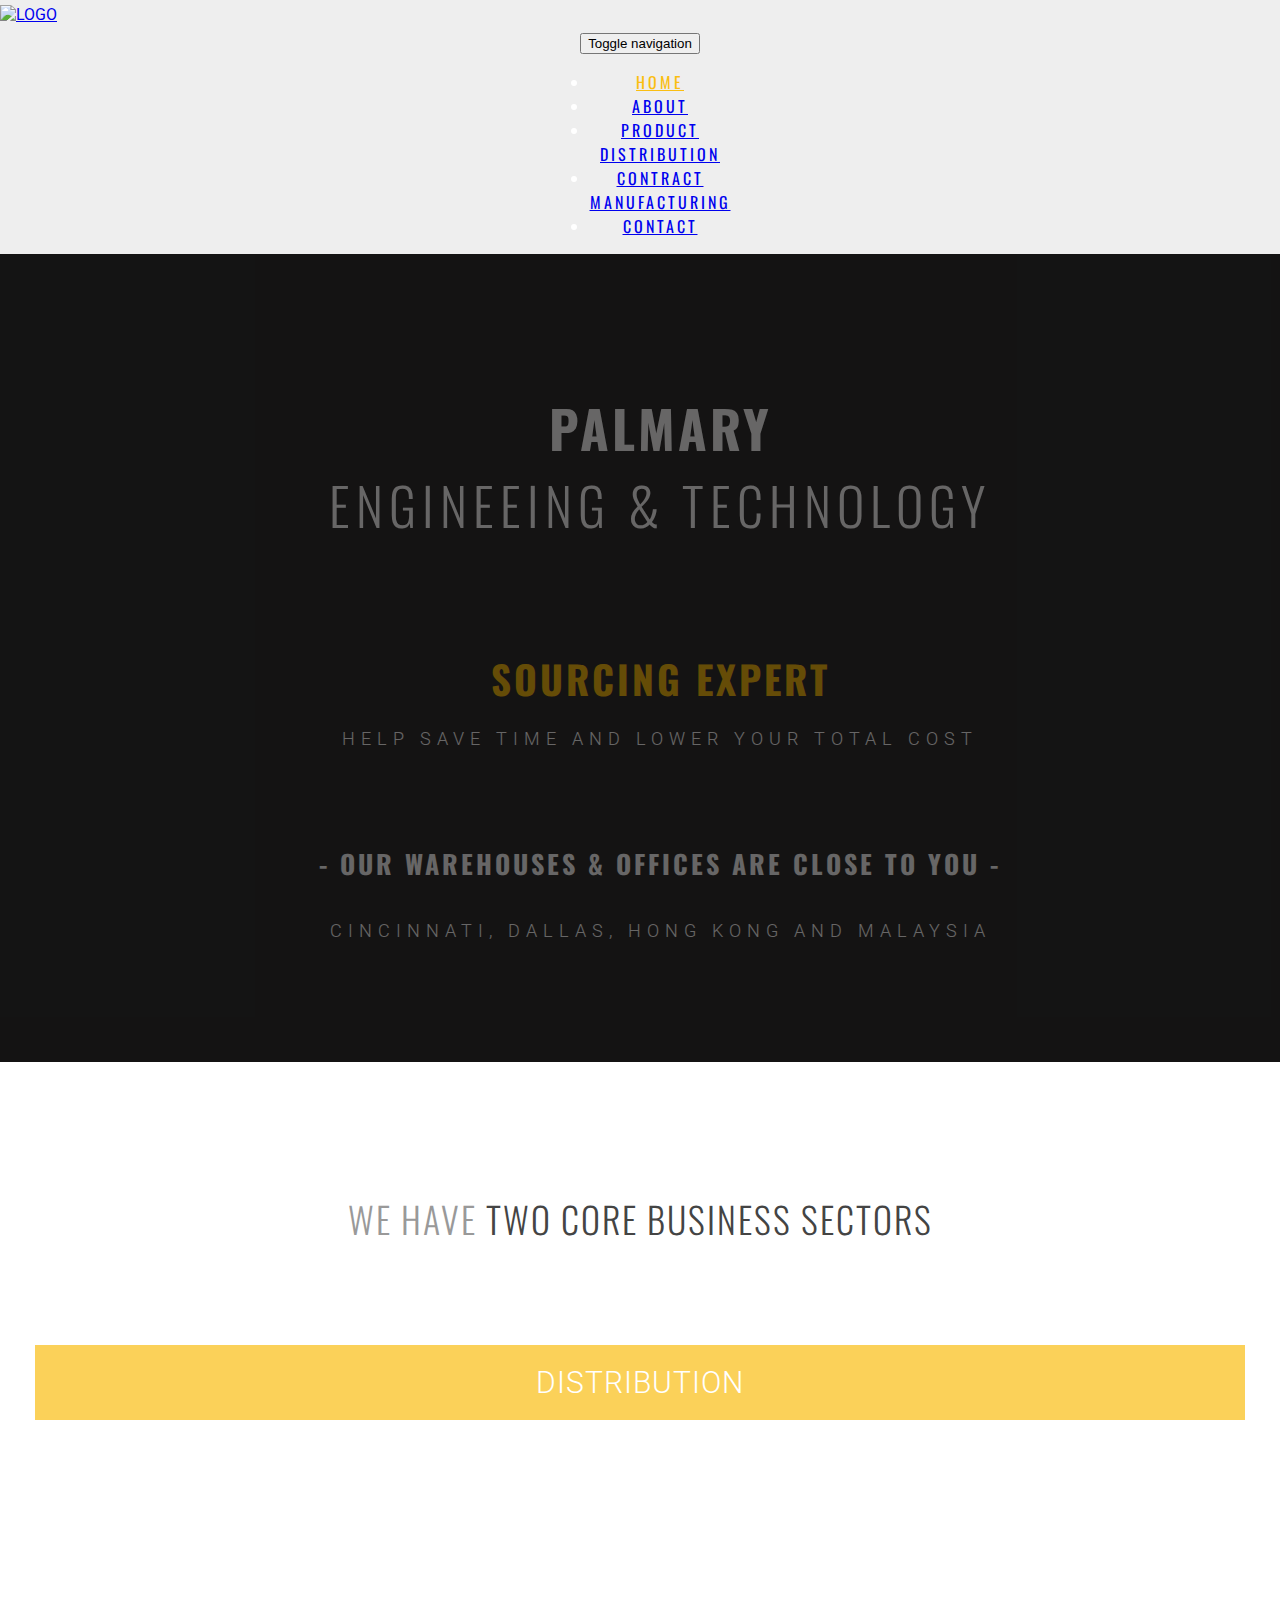
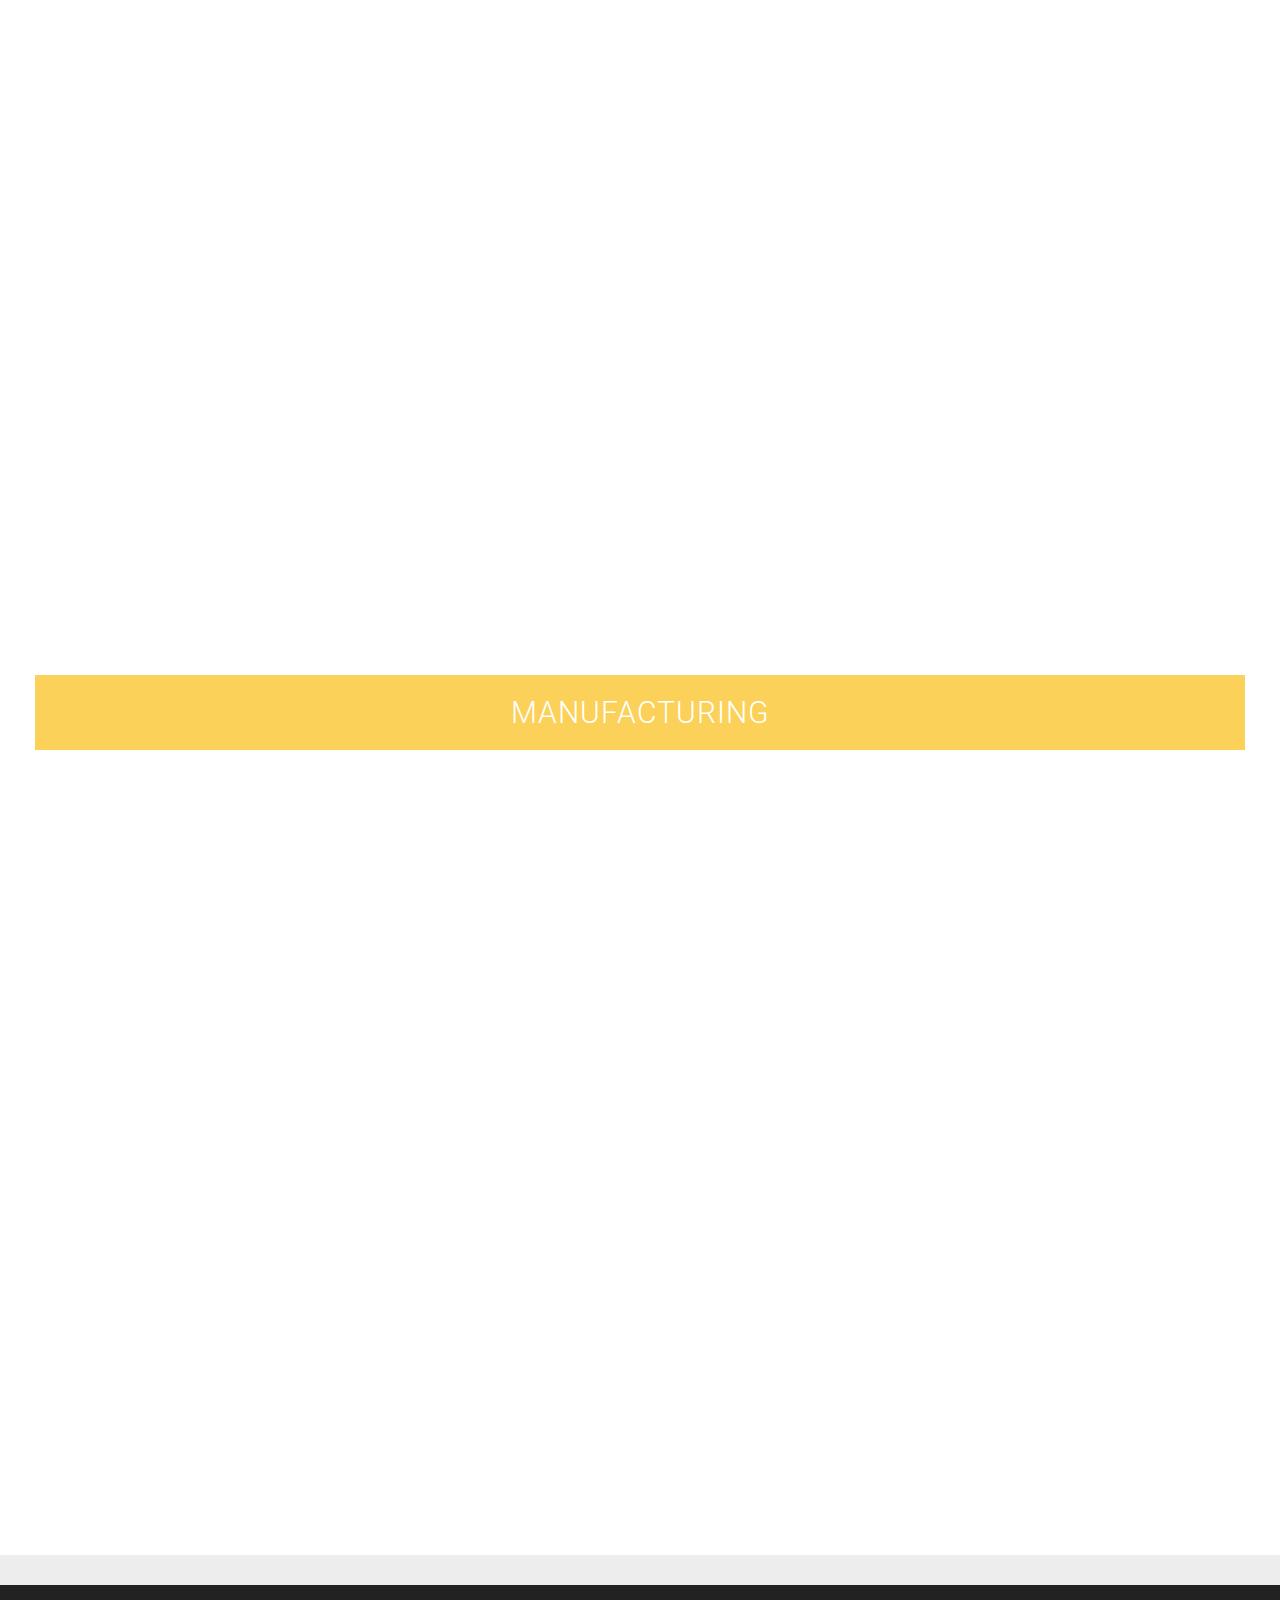
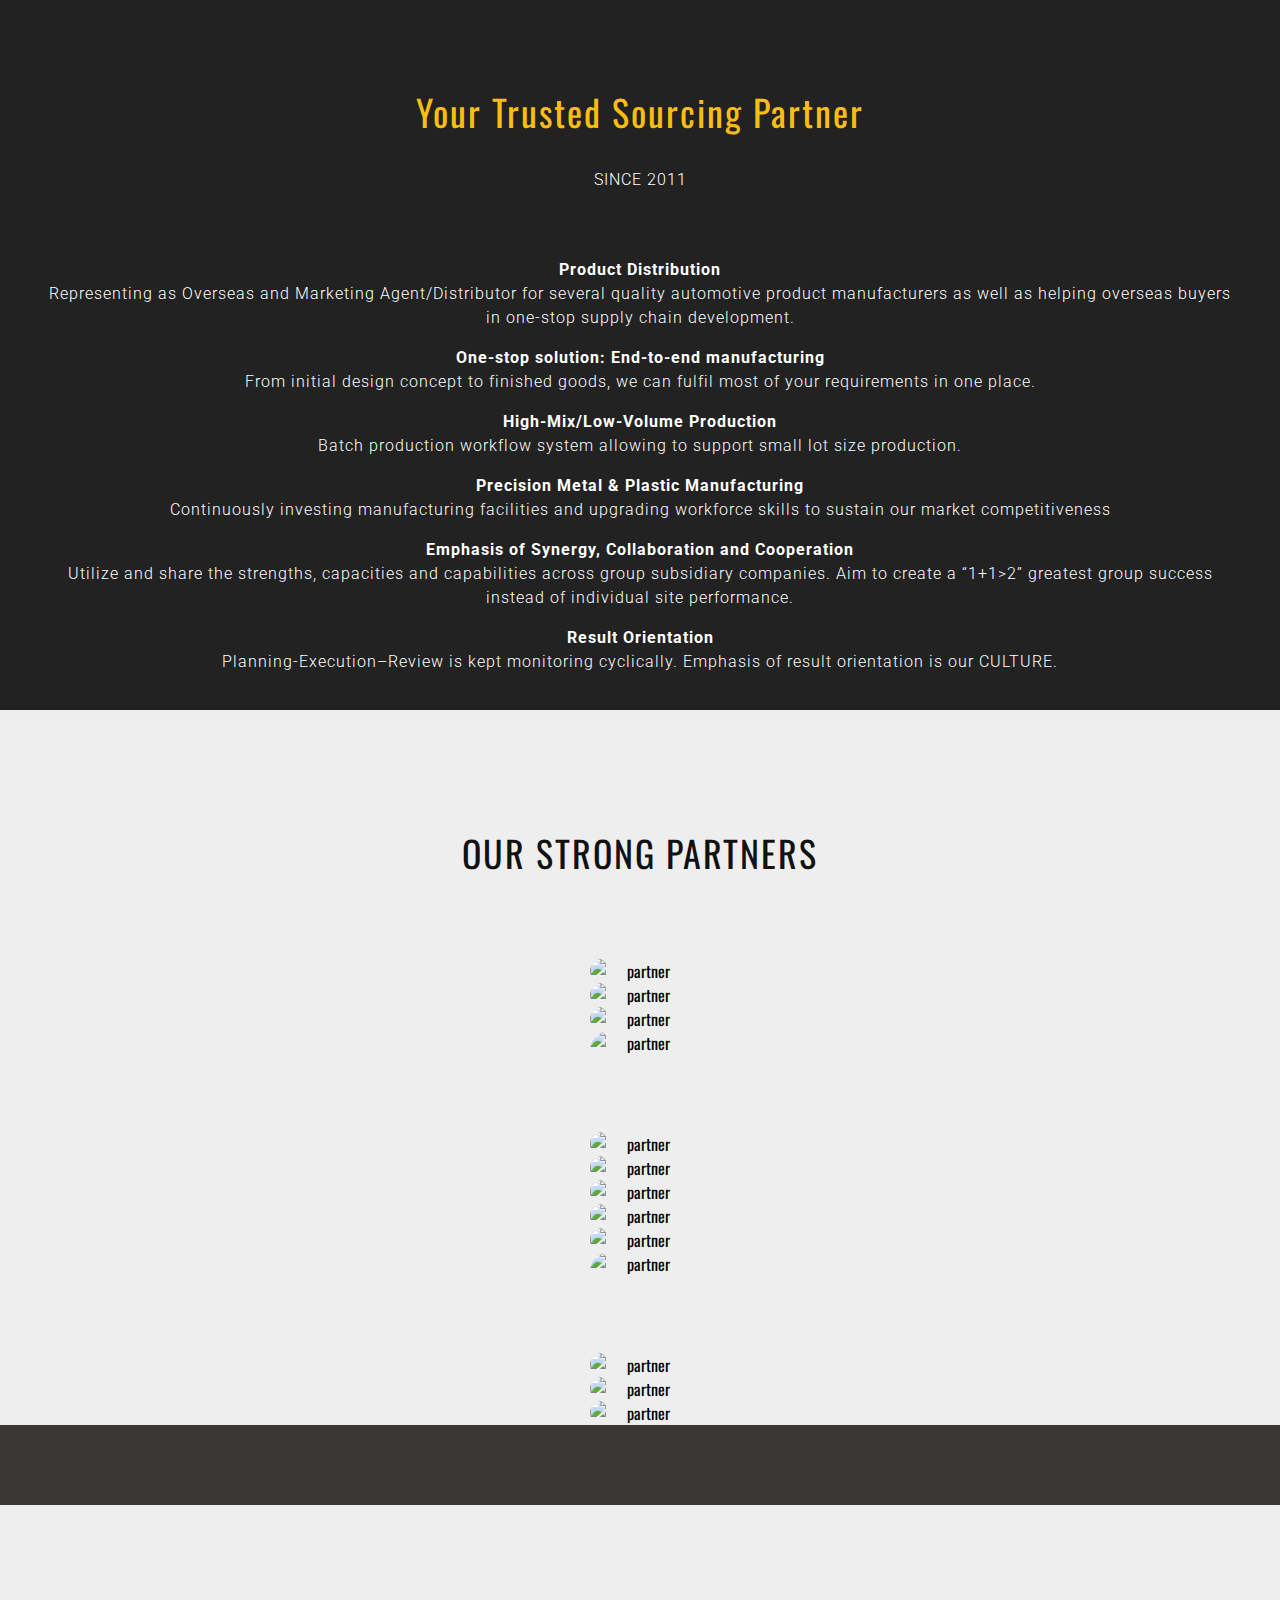
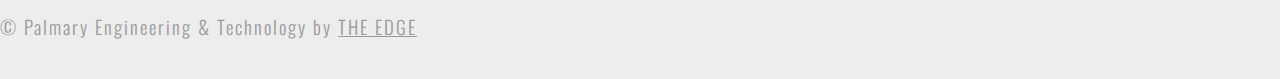
==== index.html @ 2413927f "Update index.html" ====
<!DOCTYPE html>
<html lang="en">
    <head>
        <meta charset="utf-8">
        <meta http-equiv="X-UA-Compatible" content="IE=edge">
        <meta name="viewport" content="width=device-width, initial-scale=1">

        <title>Palmary Engineeing & Technology</title>

        <!-- CSS -->

        <!-- google fonts -->
        <link href='https://fonts.googleapis.com/css?family=Roboto:400,300,500,700' rel='stylesheet' type='text/css'>
        <link href='https://fonts.googleapis.com/css?family=Oswald:400,300,700' rel='stylesheet' type='text/css'>

        <!-- files -->
        <link href="assets/css/bootstrap.min.css" rel="stylesheet">
        <link href="assets/css/magnific-popup.css" rel="stylesheet">
        <link href="assets/css/owl.carousel.css" rel="stylesheet">
        <link href="assets/css/owl.carousel.theme.min.css" rel="stylesheet">
        <link href="assets/css/ionicons.css" rel="stylesheet">
        <link href="assets/css/main.css" rel="stylesheet">
       
        <!--[if lt IE 9]>
          <script src="https://oss.maxcdn.com/html5shiv/3.7.2/html5shiv.min.js"></script>
          <script src="https://oss.maxcdn.com/respond/1.4.2/respond.min.js"></script>
        <![endif]-->
    </head>
    <body>
        
    <!-- Site Header -->
        <div id="logoHeader" class="site-header-bg">
            <div class="container">
                <div class="row justify-content-center">
                    <div class="col-sm-12 text-center">
                         <a href="index.html"><img src="palmary.png" alt="logo" style="height: 80px; width: 180px"></a>
                    </div>

                </div>
            </div>
        </div>
        
    <!-- Header -->

        <section id="header" class="main-header about-header inner-header">
            <div class="container">

                <div class="row">
                    <nav class="navbar navbar-default">
                        <div class="navbar-header">
                            <button type="button" class="navbar-toggle collapsed" data-toggle="collapse" data-target="#site-nav-bar" aria-expanded="false">
                                <span class="sr-only">Toggle navigation</span>
                                <span class="icon-bar"></span>
                                <span class="icon-bar"></span>
                                <span class="icon-bar"></span>
                            </button>
                        </div>

                        <div class="collapse navbar-collapse" id="site-nav-bar">
                            <ul class="nav navbar-nav">
                                <li class="active"><a href="index.html">Home</a></li>
                                <li><a href="about.html">About</a></li>
                                <li><a href="distribution.html">Product<br> Distribution</a></li>
                                <li><a href="manufacture.html">Contract<br> Manufacturing</a></li>
                                <li><a href="contact.html">Contact</a></li>
                            </ul>
                        </div><!-- /.navbar-collapse -->
                    </nav>
                </div>
                
                <div class="intro row">
                    <div class="overlay"></div>
                        <div class="col-sm-12"><ol class="breadcrumb">
                            <h1 class="header-title">Palmary<br><span class="thin">Engineeing & Technology</span></h1><br>
                            <h2 class="header-quote">Sourcing Expert </h2>
                            <p>
                                Help save time and lower your total cost
                            </p><br>
                            <h4> - Our warehouses & offices are close to you -</h4>
                            <p>Cincinnati, Dallas, Hong Kong and Malaysia</p>
                            </ol>
                        </div>
                </div> <!-- /.intro.row -->
            </div> <!-- /.container -->
            <div class="nutral"></div>
        </section> <!-- /#header -->
     

    <!-- Product -->

        <section id="product" class="product">
            <div class="container section-bg">
                <div class="row">
                    <div class="col-sm-12">
                        <div class="title-box">
                            <h2 class="title">We have <span>Two Core Business Sectors</span></h2>
                            
                        </div>
                    </div>
                </div>
                <div class="row" style="padding: 0px 10px">

                    <div class="col-sm-6">
                        <div class="product-box homepageDist">
                            <a href="distribution.html"><h3 class="product-title btn btn-default btn-robot" style="font-size: 30px">Distribution</h3></a>
              
                        </div>

                    </div>

                    <div class="col-sm-6">
                        <div class="product-box homepageManu">
                            
                            <a href="manufacture.html"><h3 class="product-title btn btn-default btn-robot" style="font-size: 30px">Manufacturing</h3></a>
                        </div>
                    </div>

                </div>

            </div>
        </section>

    <!-- History -->
        <section id="history" class="history">
            <div class="container section-bg">
                <div class="row">
                    <div class="col-sm-12">

                        <div class="title-box">
                            <h2 class="title mt0">your trusted sourcing partner</h2>
                            <p>Since 2011</p>
                        </div>
                    </div>
                </div>
                <div class="row">
                    <div class="boxed">
                        <div class="col-sm-2 col-sm-offset-0">
                            <p><span style="font-weight: bold;">
                                Product Distribution</span> <br>Representing as Overseas and Marketing Agent/Distributor for several quality automotive product manufacturers as well as helping overseas buyers in one-stop supply chain development.
                            </p>
                        </div>
                        <div class="col-sm-2 col-sm-offset-0">
                            
        
        <p><span style="font-weight: bold;">One-stop solution: End-to-end manufacturing</span><br> From initial design concept to finished goods, we can fulfil most of your requirements in one place.</p>
      </div>
                        
                        <div class="col-sm-2 col-sm-offset-0">
                            <p><span style="font-weight: bold;">
                                High-Mix/Low-Volume Production </span><br>Batch production workflow system allowing to support small lot size production.
                            </p>
                        </div>
                        <div class="col-sm-2 col-sm-offset-0">
                            <p><span style="font-weight: bold;">
                                Precision Metal & Plastic Manufacturing</span><br> Continuously investing manufacturing facilities and upgrading workforce skills to sustain our market competitiveness
                            </p>
                        </div>
                        <div class="col-sm-2 col-sm-offset-0">
                            <p><span style="font-weight: bold;">
                                Emphasis of Synergy, Collaboration and Cooperation</span><br> Utilize and share the strengths, capacities and capabilities across group subsidiary companies. Aim to create a “1+1>2” greatest group success instead of individual site performance.
                            </p>
                        </div>
                        <div class="col-sm-2 col-sm-offset-0">
                            <p><span style="font-weight: bold;">
                                Result Orientation</span><br>Planning-Execution–Review is kept monitoring cyclically. Emphasis of result orientation is our CULTURE.
                            </p>
                        </div>

                    </div>
                </div>
            </div>
        </section>

    <!-- Partner -->
        <section id="partner" class="partner">
            <div class="container section-bg">
                <div class="row">
                    <div class="col-sm-12">
                        <div class="title-box">
                            <p></p>
                            <h2 class="title mt0">OUR STRONG PARTNERS</h2>
                        </div>
                    </div>
                </div>
                <div class="row">
                    <div class="boxed">
                       <div class="col-sm-12">
                           <div id="partner-slider" class="owl-carousel">
                                <div class="item">
                                    <img class="round-corner" src="assets/images/hongzeLogo.jpg" alt="partner">
                                </div>
                                <div class="item">
                                    <img class="round-corner" src="assets/images/kdlLogo.jpg" alt="partner" >
                                </div>
                                <div class="item">
                                    <img class="round-corner" src="assets/images/kyotechLogo.jpg" alt="partner">
                                </div>
                                <div class="item">
                                    <img class="round-corner" src="assets/images/topflowLogo.jpg" alt="partner" style="aspect-ratio:0.99;">
                                </div>
                                <div class="item">
                                    <img class="round-corner" src="assets/images/luxsonLogo.jpg" alt="partner">
                                </div>
                                <div class="item">
                                    <img class="round-corner" src="assets/images/qiao-bangLogo.jpg" alt="partner">
                                </div>
                                <div class="item">
                                    <img class="round-corner" src="assets/images/sharpLogo.jpg" alt="partner">
                                </div>
                                <div class="item">
                                    <img class="round-corner" src="assets/images/shuang-huaLogo.jpg" alt="partner">
                                </div>
                                <div class="item">
                                    <img class="round-corner" src="assets/images/wantaiLogo.jpg" alt="partner">
                                </div>
                                <div class="item">
                                    <img class="round-corner" src="assets/images/xymLogo.jpg" alt="partner" style="aspect-ratio: 0.99;">
                                </div>
                                <div class="item">
                                    <img class="round-corner" src="assets/images/plasticoLogo.jpg" alt="partner">
                                </div>
                                <div class="item">
                                    <img class="round-corner" src="assets/images/tbmLogo.jpg" alt="partner">
                                </div>
                                
                                <div class="item">
                                    <img class="round-corner" src="assets/images/fineSealLogo.jpg" alt="partner">
                                </div>
                            </div>
                       </div>
                    </div>
                </div>
                <!-- CTA -->
                <div class="cta">
                    <div class="row">
                        
                    </div>
                </div>
            </div>
        </section>


    <!-- Footer -->

        <footer class="footer text-center">
            <h3>&copy; Palmary Engineering & Technology by <a href="https://theislandedge.com/">THE EDGE</a></h3>
        </footer>


        <script src="assets/js/jquery-1.12.3.min.js"></script>
        <script src="assets/js/bootstrap.min.js"></script>
        <script src="assets/js/jquery.magnific-popup.min.js"></script>
        <script src="assets/js/owl.carousel.min.js"></script>
        <script src="assets/js/script.js"></script>


    </body>
</html>
---- assets/css/main.css ----
body{
	background-color: #ededed;
	font-family: 'Oswald';
	position: relative;
	margin: 0;

}

/*======================================================================
##		Global Settings
=======================================================================*/
.btn-robot, p{
	font-family: 'Roboto';
	line-height: 1.5;
	letter-spacing: 1px;
	font-weight: 300;
}
.mt0{
	margin-top: 0;
}
.thin{
	font-weight: 300;
}
.c-table{
	display: table;
	height: 100%;
	width: 100%;
}
.c-cell{
	display: table-cell;
	vertical-align: middle;
}
.title-box{
	text-align: center;
	padding: 100px 0 50px;
	text-transform: uppercase;
}
.title-box p{
	margin-bottom: 0;
}
.title{
	font-weight: 300;
	color: #999;
	font-size: 36px;
	letter-spacing: 2px;
}
.title.mt0{
	text-transform: capitalize;
	font-weight: 400;
	color: #444;
}
.title span{
	color: #444;
}
.btn-robot{
	border-radius: 0;
	background-color: #fabe12;
	color: #fff;
	text-transform: uppercase;
	border-color: transparent;
	padding: 5px 15px;
	transition: all 0.4s ease-in-out;
	letter-spacing: 1px;
	font-weight: 300;
	margin-top: 15px;
}
.btn-robot:hover{
	background-color: transparent;
	color: #fabe12;
	border-color: #fabe12;
	font-weight: bold;
}

sup {
  font-size: 0.6em; /* Adjust the size of the superscript */
  vertical-align: super; /* Align the superscript text vertically */
}


/*======================================================================
##		Header Section
=======================================================================*/
#logoHeader{

	position: -webkit-sticky; /* For Safari */
  position: sticky;
  top: 0;
  z-index: 999; 
  transition: 0.5s;
  padding-bottom: 5px;
} 
.site-header-bg{
	width: 100%;
	background-color: #eee;
	z-index: 1;
	padding-top: 5px;
	color: #fff;
	justify-content: center;
	text-transform: uppercase;
	font-family: 'Roboto';
}
.site-header-bg .container {
  width: 100%;
}
.site-header-bg .input-group{
	padding-top: 0px;
}
.site-header-bg .form-control{
	border-radius: 0;
	background-color: transparent;
}
.site-header-bg .input-group .btn{
	text-transform: uppercase;
	border-radius: 0;
}
.site-header-bg .btn-robot{
	margin-top: 0;
	padding-bottom: 6px;
}




/*======================================================================
##		Header Section
=======================================================================*/
.main-header{
	text-transform: uppercase;
	text-align: center;
	color: #fff;
	letter-spacing: 3px;
	background: #eee;
	position: relative;
}
.header-quote{
	color: #fabe12;
	font-weight: 700;
	margin-bottom: 0;
}
.main-header p{
	font-weight: 300;
	font-size: 18px;
	letter-spacing: 6px;
}
.header-title{
	font-weight: 700;
}
.header-title .thin{
	letter-spacing: 6px;
}
.intro{
	  padding: 200px 0;
    background-image: url(../images/home.png);
    background-repeat: no-repeat;
    background-size: cover;
    background-position: center;
    margin-bottom: -90px;
    z-index: 11;
    position: relative;
    transition: background-image 1.5s linear;
}
.intro2{
	  padding: 200px 0;
    background-image: url(../images/manufacturing1.jpg);
    background-repeat: no-repeat;
    background-size: cover;
    background-position: center;
    margin-bottom: -90px;
    z-index: 11;
    position: relative;
    transition: background-image 1.5s linear;
}
.intro3{
	  padding: 200px 0;
    background-image: url(../images/distribution.jpg);
    background-repeat: no-repeat;
    background-size: cover;
    background-position: center;
    margin-bottom: -90px;
    z-index: 11;
    position: relative;
    transition: background-image 1.5s linear;
}
.nutral{
	background-color: #ebebeb;
	height: 90px;
	z-index: 10;
	position: relative;
}
.navbar{
    margin-bottom: 0;
    border-bottom-left-radius: 0;
    border-bottom-right-radius: 0;
}
.navbar-default{
	border-color: #eee;
  background-color: #eee;
}
.navbar-default .navbar-nav>.active>a, .navbar-default .navbar-nav>.active>a:focus, .navbar-default .navbar-nav>.active>a:hover{
	color: #fabe12;
	background-color: transparent;
}
.navbar .navbar-nav {
    display: inline-block;
    float: none;
}
.navbar .navbar-collapse {
    text-align: center;
}
.navbar-default .navbar-nav>li>a:focus, .navbar-default .navbar-nav>li>a:hover {
	color: #fff;
}




/*======================================================================
##		Footer widget Section
=======================================================================*/
.footer-widget{
	padding: 80px 0;
	border-bottom: 1px solid rgba(153, 153, 153, 0.3);
}
.footer-widget .section-bg{
	background-color: #ebebeb;
	text-align: center;
	text-transform: capitalize;
}
.footer-widget h3{
	border-bottom: 1px solid rgba(153, 153, 153, 0.3);
	color: #999;
	padding-bottom: 25px;
	margin-bottom: 15px;
	font-weight: 300;
	letter-spacing: 2px;
}
.footer-widget ul{
	padding-left: 0;
}
.footer-widget ul li{
	list-style-type: none;
	padding: 7px 0;
}
.footer-widget ul li:before{
	content: "\f363";
	font-family: 'ionicons';
	padding-right: 5px;
	font-size: 14px;
	color: #999;
}
.footer-widget ul li a{
	color: #999;
	font-family: 'Roboto';
	font-size: 14px;
	font-weight: 500;
}
.widget-img-box{
	margin-top: 30px;
}
.widget-img{
	width: 49%;
	display: inline-block;
}
.footer{
	padding: 10px 0 20px;
}
.footer h3, .footer a{
	color: #999;
	font-weight: 300;
	letter-spacing: 2px;
}







/*======================================================================
##		Product Section
=======================================================================*/
.product .section-bg{
	background-color: #fff;
}
.product-box{
	margin-bottom: 30px;
	display: flex;
	flex-wrap: wrap;
	height: 100vh;
	position: relative;
}
.product-box img{

	width: 100% !important;
}
.product-title{
	  position: absolute;
    top: 5px;
    left: 25px;
    right: 25px;
    padding: 15px;
    background-color: rgba(250, 190, 18, 0.7);
    text-transform: uppercase;
    color: #fff;
    text-align: center;
    font-weight: 300;
}
.product-content{
	  position: absolute;
    top: 100px;
    left: 25px;
    right: 25px;
    padding: 15px;
    background-color: rgba(15, 10, 10, 0.7);
    font-size: 20px;

    text-align: center;
    height: 80%;
}

.classic-title{
	margin-top: 100px;
	text-transform: uppercase;
	letter-spacing: 2px;
	margin-bottom: 30px;
	position: relative;
}
.incline-div{
	position: absolute;
	top: 3px;
	left: 0;
	border-top: 60px solid #fabe12;
	border-right: 60px solid transparent;
	margin-left: -15px;
	width: 250px;
	z-index: 1;
}
.outer-stiker{
	display: inline-block;
	color: #d0d0d0;
}
.stiker{
	display: inline-block;
}
.inner-stiker{
	color: #fff;
	padding-right: 50px;
}
.outer-stiker, .inner-stiker{
	font-weight: 300;
	z-index: 2;
	position: relative;
}
.product p{
	color: #fff;
	font-size: 18px;
	text-align: justify;
	margin-bottom: 30px;
}
.product p.p-large{
	font-size: 20px;
	font-weight: 400;
}
@media (min-width: 768px){
	.boxed{
		padding: 0 40px;
	}
}
@media (max-width: 768px){
	.product p{
	margin-top: -5px;
	color: #fff;
	font-size: 17px;
	text-align: justify;
	margin-bottom: 5px;
}
}

@media (max-width: 460px) {
  .img-responsive {
    width: 130%; /* Makes the image fill the container */
    height: auto; /* Maintains the aspect ratio */
  }
}
@keyframes flash {
  0%, 100% { opacity: 1; }
  50% { opacity: 0; }
}
.btn-flash {
  animation: flash 3s infinite;
}
/*======================================================================
##		History Section
=======================================================================*/

.history .section-bg{
	background-color: #222;
	text-align: center;
	padding-bottom: 20px;
}
.history p{
	color: #fff;
}
.history .title{
	color: #fabe12;
}
.history img{
	padding: 60px 0 0;
}



/*======================================================================
##		Partner Section
=======================================================================*/
.partner .section-bg{
	background-color: #eee;
	text-align: center;
	padding-bottom: 80px;
}
.partner .title{
	color: #111;
}

.round-corner{
	border-radius: 20px;
}
.owl-carousel .item img.round-corner {
    width: 100px; /* Adjust the width as needed */
    height: auto; /* This keeps the aspect ratio intact */
    /* You can also use max-width in place of width to make it more responsive */
}
.owl-carousel .item {
    display: flex;
    justify-content: center;
    align-items: center;
    height: 100%; /* Ensure this is set so that align-items has an effect */
}

/*======================================================================
++++++++++++++++++++++++++++++++++++++++++++++++++++++++++++++++++++++++
##		Pages
++++++++++++++++++++++++++++++++++++++++++++++++++++++++++++++++++++++++
=======================================================================*/

/*======================================================================
##		Inner Header Sections
=======================================================================*/
.inner-header .intro{
	padding: 100px 0;
}
.overlay{
	position: absolute;
	content: '';
	width: 100%;
	height: 100%;
	top: 0;
	left: 0;
	background-color: rgba(1, 0, 0, 0.6);
}
.inner-header .breadcrumb{
	margin-bottom: 0;
	background-color: transparent;
	font-size: 26px;
	font-weight: 300;
}
.inner-header .breadcrumb>.active{
	color: #fabe12;
}
.inner-header .breadcrumb a{
	color: #fff;
}
.inner-p{
	text-align: center;
	margin-bottom: 80px;
	font-size: 16px;
}
.page-bgc{
	background-color: #fff;
	padding-bottom: 100px;
}

.intro{
	background-color: #313131;
}

.shop-header .intro{
	padding: -10px;
	background-image: url(../images/home.png);
}
.contact-header .intro{
	background-image: url(../images/contact-header.jpg);
}
.about-header .intro{
	background-image: url(../images/home.png);
	background-size: cover;

}
.about .page-bgc{
	padding-bottom: 0;
}

.product-box.distribution{
	background-image: url(../images/warehouse.jpg);
	background-size: cover;
	background-position: center;
}
.product-box.manufacture{
	background-image: url(../images/machine.jpg);
	background-size: cover;
	background-position: center;
}
.product-box.homepageManu{
	background-image: url(../images/manufacturing.jpg);
	background-size: cover;
	background-position: center;
}
.product-box.homepageDist{
	background-image: url(../images/distribution.jpg);
	background-size: cover;
	background-position: center;
}

@media(max-width: 1080px){
	.product-box.distribution{
  height: 116vh;
	position: relative;
}
 .product-box.manufacture{
  height: 100vh;
	position: relative;
}
}
@media(max-width: 768px){
	.product-box.distribution{
  height: 136vh;
	position: relative;
}
 .product-box.manufacture{
  height: 110vh;
	position: relative;
}
}
@media(max-width: 520px){
	.product-box.distribution{
  height: 146vh;
	position: relative;
}
 .product-box.manufacture{
  height: 120vh;
	position: relative;
}
}
@media(max-width: 420px){
	.product-box.distribution{
  height: 200vh;
	position: relative;
}
	.product-box.manufacture{
  height: 150vh;
	position: relative;
}
}
/*
@media(max-width: 768px){
	.product-box{
  height: 140vh;
	position: relative;
}
}
@media(max-width: 1080px){
	.product-box{
  height: 116vh;
	position: relative;
}
}
*/
/*======================================================================
##		FAQ
=======================================================================*/
.panel-heading {
  padding: 0;
  border-radius: 0;
}
.panel-heading h4.panel-title {
  position: relative;
  text-transform: capitalize;
}
.panel-heading a {
  display: block;
  padding: 15px 0 15px 40px;
  line-height: 1;
  -webkit-transition: all .3s;
  transition: all .3s;
}

.panel-heading a:hover {
  color: #fff;
  text-decoration: none;
}
.panel-heading a:focus {
  text-decoration: none;
  color: #111;
}
.panel-heading a:active {
  color: #111;
}
@media (min-width:768px) {
  .panel-heading a:after,a.collapsed:after {
    font-family: 'ionicons';
    content: "\f126";
    position: absolute;
    right: 55px;
    font-size: 18px;
    color: #111;
  }

  a.collapsed:after {
    content: "\f123";
  }
}
.panel-body {
  padding: 20px;
  color: #999;
  line-height: 1.7;
}
.panel-default {
  border: 1px solid #111;
}
.panel-default>.panel-heading {
  background-color: transparent;
  transition: all 0.4s ease-in-out;
}
.panel-default>.panel-heading:hover{
	background-color: #fabe12;
}
.panel-default>.panel-heading+.panel-collapse>.panel-body {
  border-top: 2px solid rgba(0,0,0,.1);
}

.panel-group .panel {
  border-radius: 0;
  margin-bottom: -5px;
  border-bottom: none;
}
.panel-group .panel:last-child{
	border-bottom: 1px solid #111;
}




/*======================================================================
##		Shop
=======================================================================*/
.img-full{
	width: 100%;
}
.shop-box{
	position: relative;
	overflow: hidden;
}
.shop-box-hover{
	position: absolute;
	left: -90%;
	top: -90%;
	background-color: rgba(250,190,18, 0.9);
	width: 100%;
	height: 100%;
	transition: all 0.4s ease-in-out;
}
.shop-box:hover .shop-box-hover{
	top: 0;
	left: 0;
}
.shop-box-hover .c-cell a{
	font-size: 25px;
	color: #111;
	transition: all 0.4s ease-in-out;
	padding: 8px;
}
.shop-box-hover .c-cell a:hover{
	color: #fff;
	text-decoration: none;
}
.shop-box-title{
	font-family: 'Roboto';
	text-transform: uppercase;
	padding: 30px 0;
	margin-bottom: 50px;
	border-bottom: 1px solid rgba(0, 0, 0, 0.1);
}
.shop-box-title h4{
	margin: 0 0 5px 0;
	font-weight: 700;
}
.shop-price{
	margin-bottom: 0;
	font-weight: 500;
}
.star{
	margin: 0;
	color: #fabe12;
}
@media (min-width: 768px){
	.shop-price, .star{
		text-align: right;
	}
}
.pager li>a, .pager li>span{
	border-radius: 0;
	color: #111;
}
.pager li>a:focus, .pager li>a:hover{
	color: #fff;
	border-color: #fabe12;
	background-color: #fabe12;
}




/*======================================================================
##		Contact
=======================================================================*/
.map_canvas{
	width: 100%;
	height: 400px;
	margin-bottom: 30px;
}
.contact h4, .contact h5{
	font-family: 'Roboto';
	text-transform: uppercase;
	font-weight: 400;
}
.contact h5{
	margin: 0;
}
.contact h4{
	padding: 40px 0 30px;
}
.contact-detail{
	border-bottom: 1px solid #ddd;
	text-transform: uppercase;
	padding: 10px 0 15px;
	font-size: 10px;
	font-weight: 500;
	margin-bottom: 30px;
}
.contact-form .form-control{
	border-color: transparent;
	border-bottom: 1px solid #ddd;
	border-radius: 0;
	box-shadow: none;
	font-family: 'Roboto';
	padding-left: 0;
}
.contact-form .form-control:active, .contact-form .form-control:focus{
	border-bottom: 1px solid #fabe12;
	box-shadow: none;
}

/*Turn off Google Map zooming*/
/******************************/
.scrolloff {
    pointer-events: none;
}
/*placeholder style*/
/*******************/
.contact-form ::-webkit-input-placeholder { /* Chrome/Opera/Safari */
	text-transform: uppercase;
	font-family: 'Roboto';
}
.contact-form ::-moz-placeholder { /* Firefox 19+ */
	text-transform: uppercase;
	font-family: 'Roboto';
}
.contact-form :-ms-input-placeholder { /* IE 10+ */
	text-transform: uppercase;
	font-family: 'Roboto';
}
.contact-form :-moz-placeholder { /* Firefox 18- */
	text-transform: uppercase;
	font-family: 'Roboto';
}





/*======================================================================
##		Contact
=======================================================================*/
/*Service*/
/*********/
.service{
	padding-bottom: 60px;
}
.service-box{
	margin-bottom: 60px;
}
.service-box p{
	font-size: 13px;
	font-weight: 400;
	color: #969595;
	margin-bottom: 0;
}
.service-title{
	display: table;
	font-family: 'Roboto';
	font-size: 22px;
	padding: 10px 0;
	text-transform: capitalize;
}
.service-title .icon span{
	font-size: 40px;
	color: #fabe12;
	margin-right: 15px;
}
.service-title div{
	display: table-cell;
	vertical-align: middle;
}
/*Machine Man*/
/*************/
.machine-man{
	background-color: #393835;
	color: #fff;
	font-family: 'Roboto';
	margin-left: -15px;
	margin-right: -15px;
}
.m-s-title, .m-p-title{
	font-weight: 300;
	letter-spacing: 2px;
}
.m-s-title{
	color: #fabe12;
	margin: 0;
	padding-top: 100px;
}
.m-p-title{
	text-transform: capitalize;
	margin: 0 0 20px;
}
.machine-man p{
	margin-bottom: 100px;
}
@media (max-width: 677px){
	.machine-man{
		padding-left: 15px;
		padding-right: 15px;
	}
}
@media (min-width: 678px){
	.machine-man .boxed{
		padding: 0 95px;
	}
	.machine-man .row{
		background-image: url(../images/hongkong1.jpg);
		background-repeat: no-repeat;
		background-position: left 60px bottom -60px;
	}
}
/*Team*/
/******/
.team-box{
	position: relative;
	width: 100%;
	margin-bottom: 60px;
}
.team-img-detail{
	font-family: 'Roboto';
	text-align: center;
	position: absolute;
	width: 55%;
	right: 0;
	background-color: #f7f7f7;
	color: #999;
	/*padding: 20px;*/
}
.team-img-detail h4{
	color: #111;
	padding-top: 30px;
}
.team-img-detail h4, .team-img-detail h5{
	text-transform: uppercase;
	font-weight: 400;
	letter-spacing: 2px;
	margin: 0;
}
.team-img-detail p{
	padding: 20px;
}
.social {
 	font-size: 24px;
	float: right;
	background-color: #fabe12;
	padding: 5px;
}
.social a {
	color: #fff;
	padding: 8px;
}
@media (max-width: 767px){
	.team-img{
		width: 100%;
	}
}
/*CTA*/
/*****/
.cta{
	background-color: #393835;
	color: #fff;
	margin-left: -15px;
	margin-right: -15px;
	padding: 40px 0;
}
.cta .btn-robot{
	color: #393835;
	font-size: 16px;
	font-weight: 700;
	margin-top: 10px;
}
.cta .btn-robot:hover{
	color: #fabe12;
}
@media (max-width: 677px){
	.cta{
		padding-left: 15px;
		padding-right: 15px;
	}
}
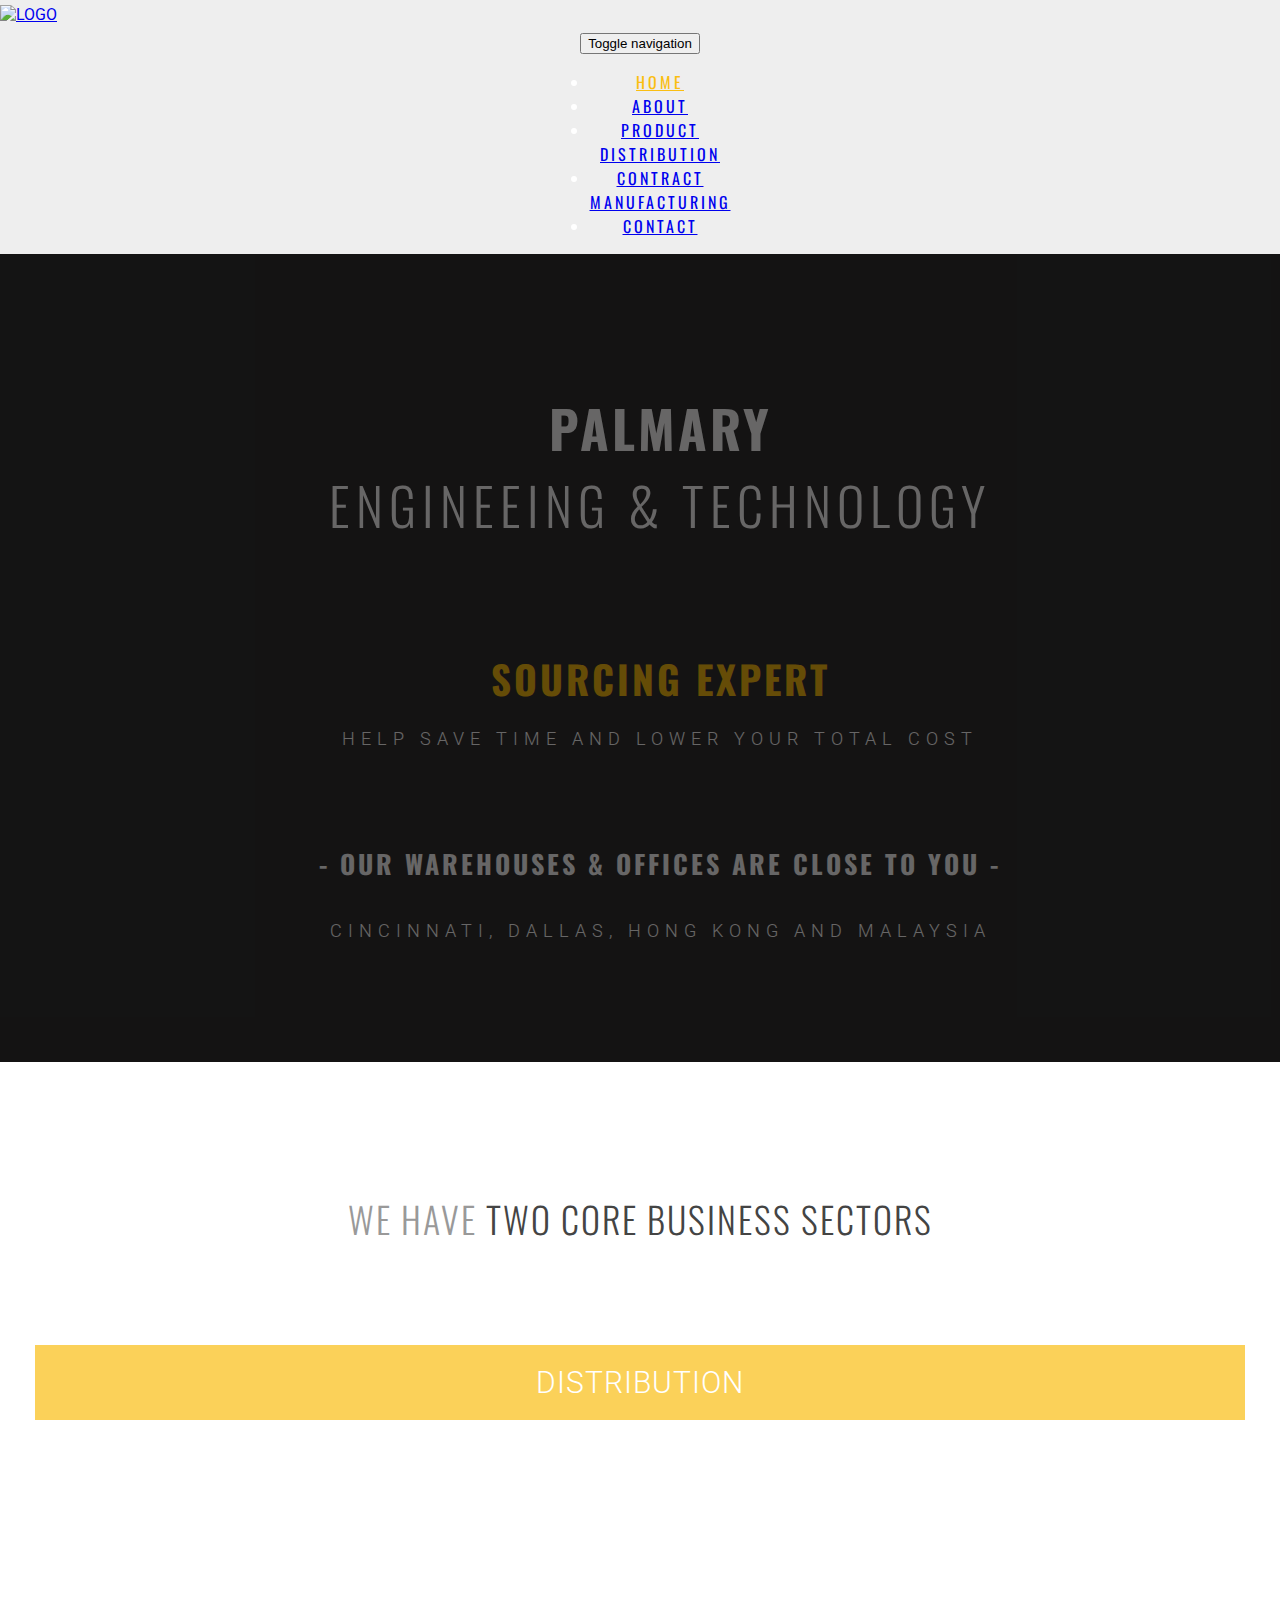
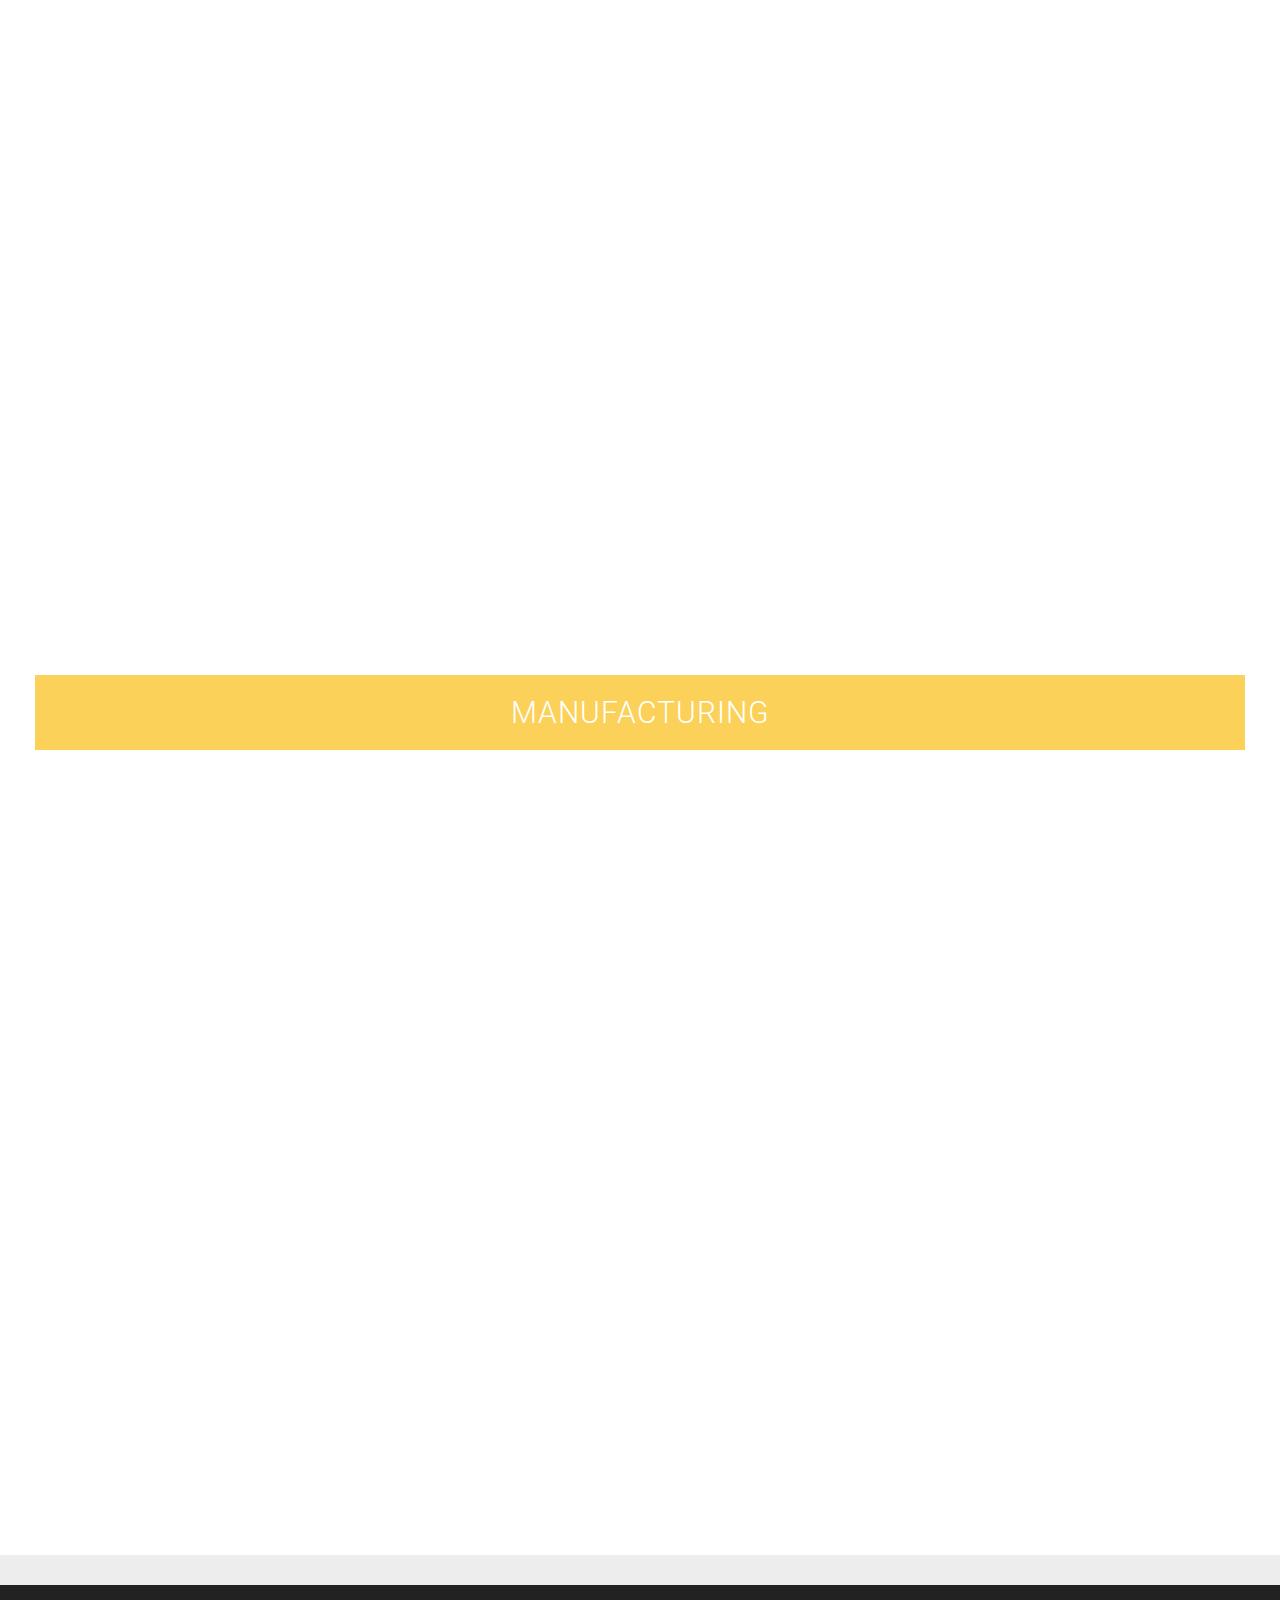
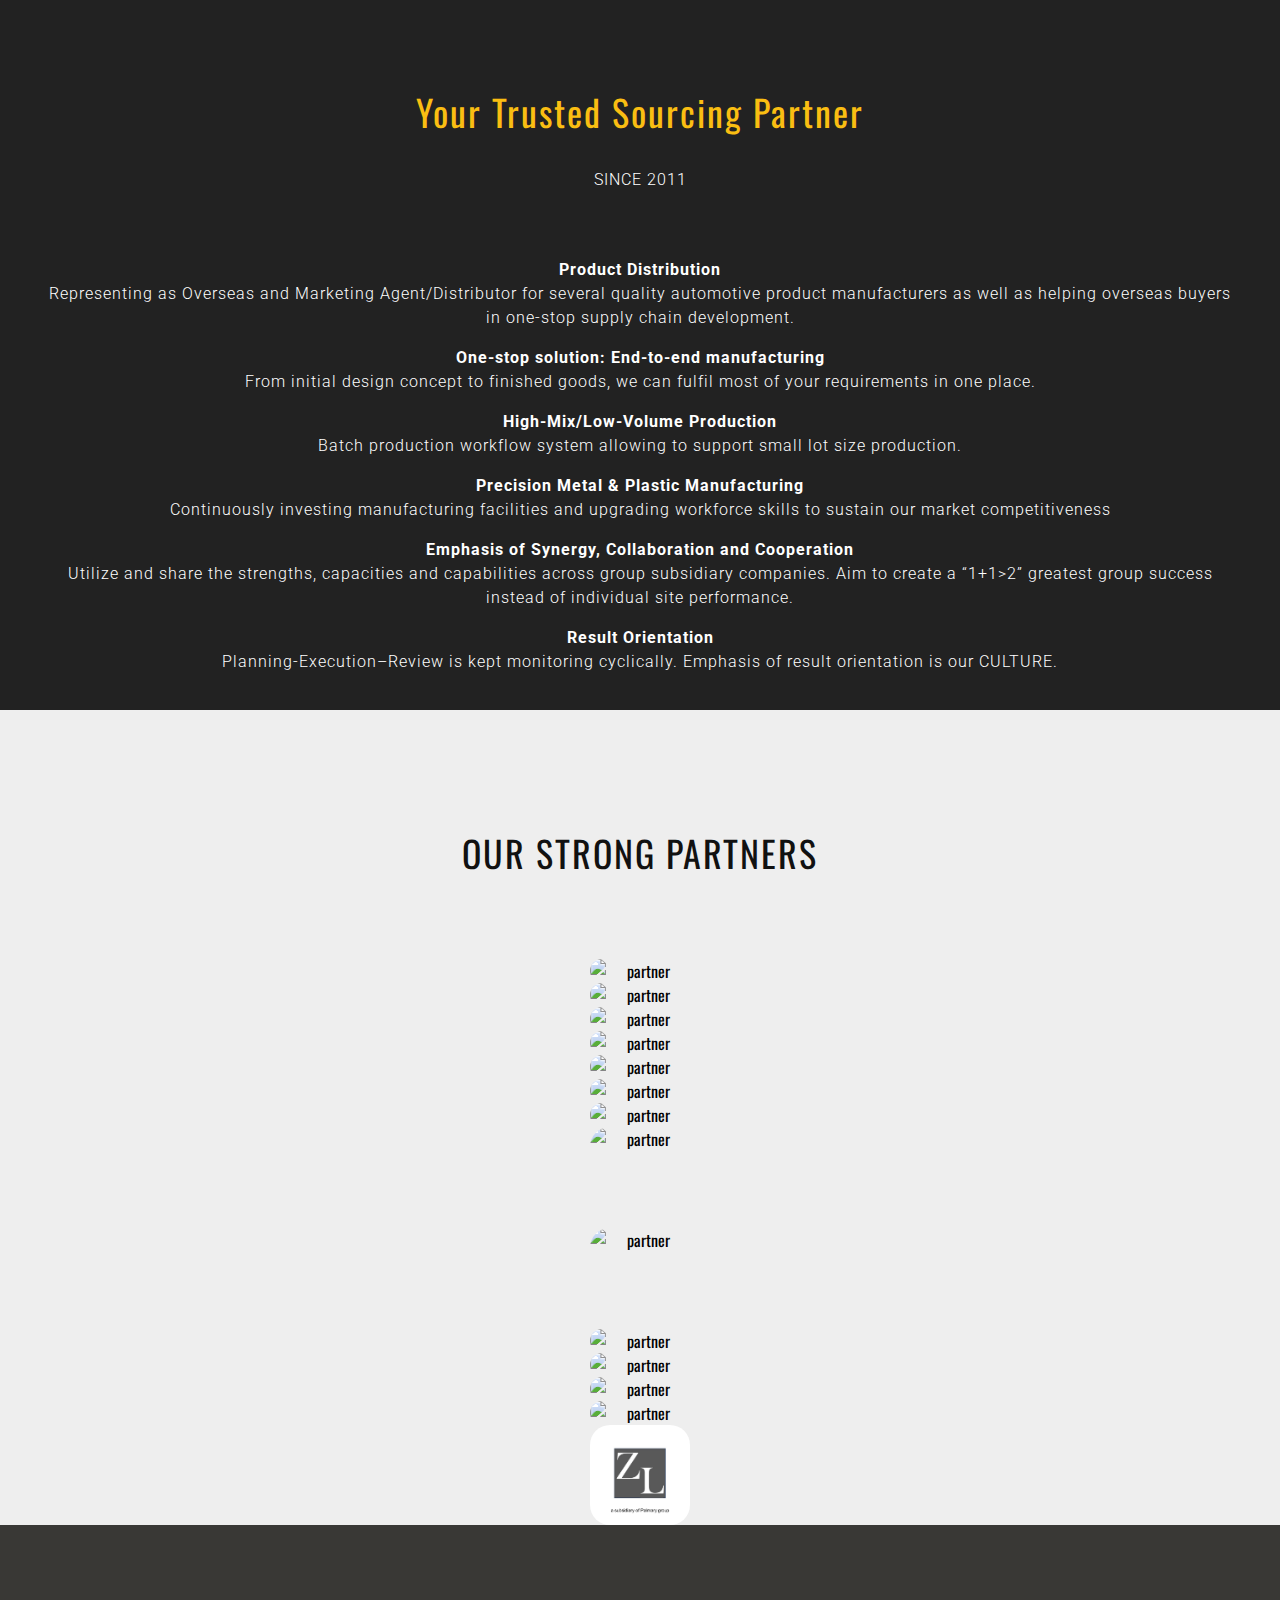
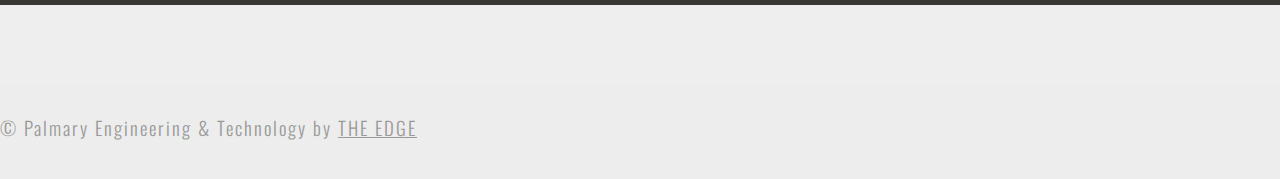
==== commit c0cb81bb: "Update index.html" ====
--- a/index.html
+++ b/index.html
@@ -182,50 +182,53 @@
                         </div>
                     </div>
                 </div>
-                <div class="row">
+                 <div class="row">
                     <div class="boxed">
                        <div class="col-sm-12">
                            <div id="partner-slider" class="owl-carousel">
                                 <div class="item">
+                                    <img class="round-corner" src="assets/images/wantaiLogo.jpg" alt="partner">
+                                </div>
+                                <div class="item">
                                     <img class="round-corner" src="assets/images/hongzeLogo.jpg" alt="partner">
                                 </div>
                                 <div class="item">
+                                    <img class="round-corner" src="assets/images/qiao-bangLogo.jpg" alt="partner">
+                                </div>
+                                <div class="item">
+                                    <img class="round-corner" src="assets/images/sharpLogo.jpg" alt="partner">
+                                </div>
+                                <div class="item">
                                     <img class="round-corner" src="assets/images/kdlLogo.jpg" alt="partner" >
                                 </div>
                                 <div class="item">
+                                    <img class="round-corner" src="assets/images/shuang-huaLogo.jpg" alt="partner">
+                                </div>
+                                <div class="item">
+                                    <img class="round-corner" src="assets/images/fineSealLogo.jpg" alt="partner">
+                                </div>
+                                <div class="item">
+                                    <img class="round-corner" src="assets/images/xymLogo.jpg" alt="partner" style="aspect-ratio: 0.99;">
+                                </div>
+                                <div class="item">
+                                    <img class="round-corner" src="assets/images/topflowLogo.jpg" alt="partner" style="aspect-ratio:0.99;">
+                                </div>
+                                <div class="item">
+                                    <img class="round-corner" src="assets/images/tbmLogo.jpg" alt="partner">
+                                </div>
+                                <div class="item">
+                                    <img class="round-corner" src="assets/images/plasticoLogo.jpg" alt="partner">
+                                </div>
+                                <div class="item">
                                     <img class="round-corner" src="assets/images/kyotechLogo.jpg" alt="partner">
                                 </div>
-                                <div class="item">
-                                    <img class="round-corner" src="assets/images/topflowLogo.jpg" alt="partner" style="aspect-ratio:0.99;">
-                                </div>
+                                
                                 <div class="item">
                                     <img class="round-corner" src="assets/images/luxsonLogo.jpg" alt="partner">
                                 </div>
                                 <div class="item">
-                                    <img class="round-corner" src="assets/images/qiao-bangLogo.jpg" alt="partner">
-                                </div>
-                                <div class="item">
-                                    <img class="round-corner" src="assets/images/sharpLogo.jpg" alt="partner">
-                                </div>
-                                <div class="item">
-                                    <img class="round-corner" src="assets/images/shuang-huaLogo.jpg" alt="partner">
-                                </div>
-                                <div class="item">
-                                    <img class="round-corner" src="assets/images/wantaiLogo.jpg" alt="partner">
-                                </div>
-                                <div class="item">
-                                    <img class="round-corner" src="assets/images/xymLogo.jpg" alt="partner" style="aspect-ratio: 0.99;">
-                                </div>
-                                <div class="item">
-                                    <img class="round-corner" src="assets/images/plasticoLogo.jpg" alt="partner">
-                                </div>
-                                <div class="item">
-                                    <img class="round-corner" src="assets/images/tbmLogo.jpg" alt="partner">
-                                </div>
-                                
-                                <div class="item">
-                                    <img class="round-corner" src="assets/images/fineSealLogo.jpg" alt="partner">
-                                </div>
+                                    <img class="round-corner" src="assets/images/zlLogo.jpg" alt="partner">
+                                </div>         
                             </div>
                        </div>
                     </div>
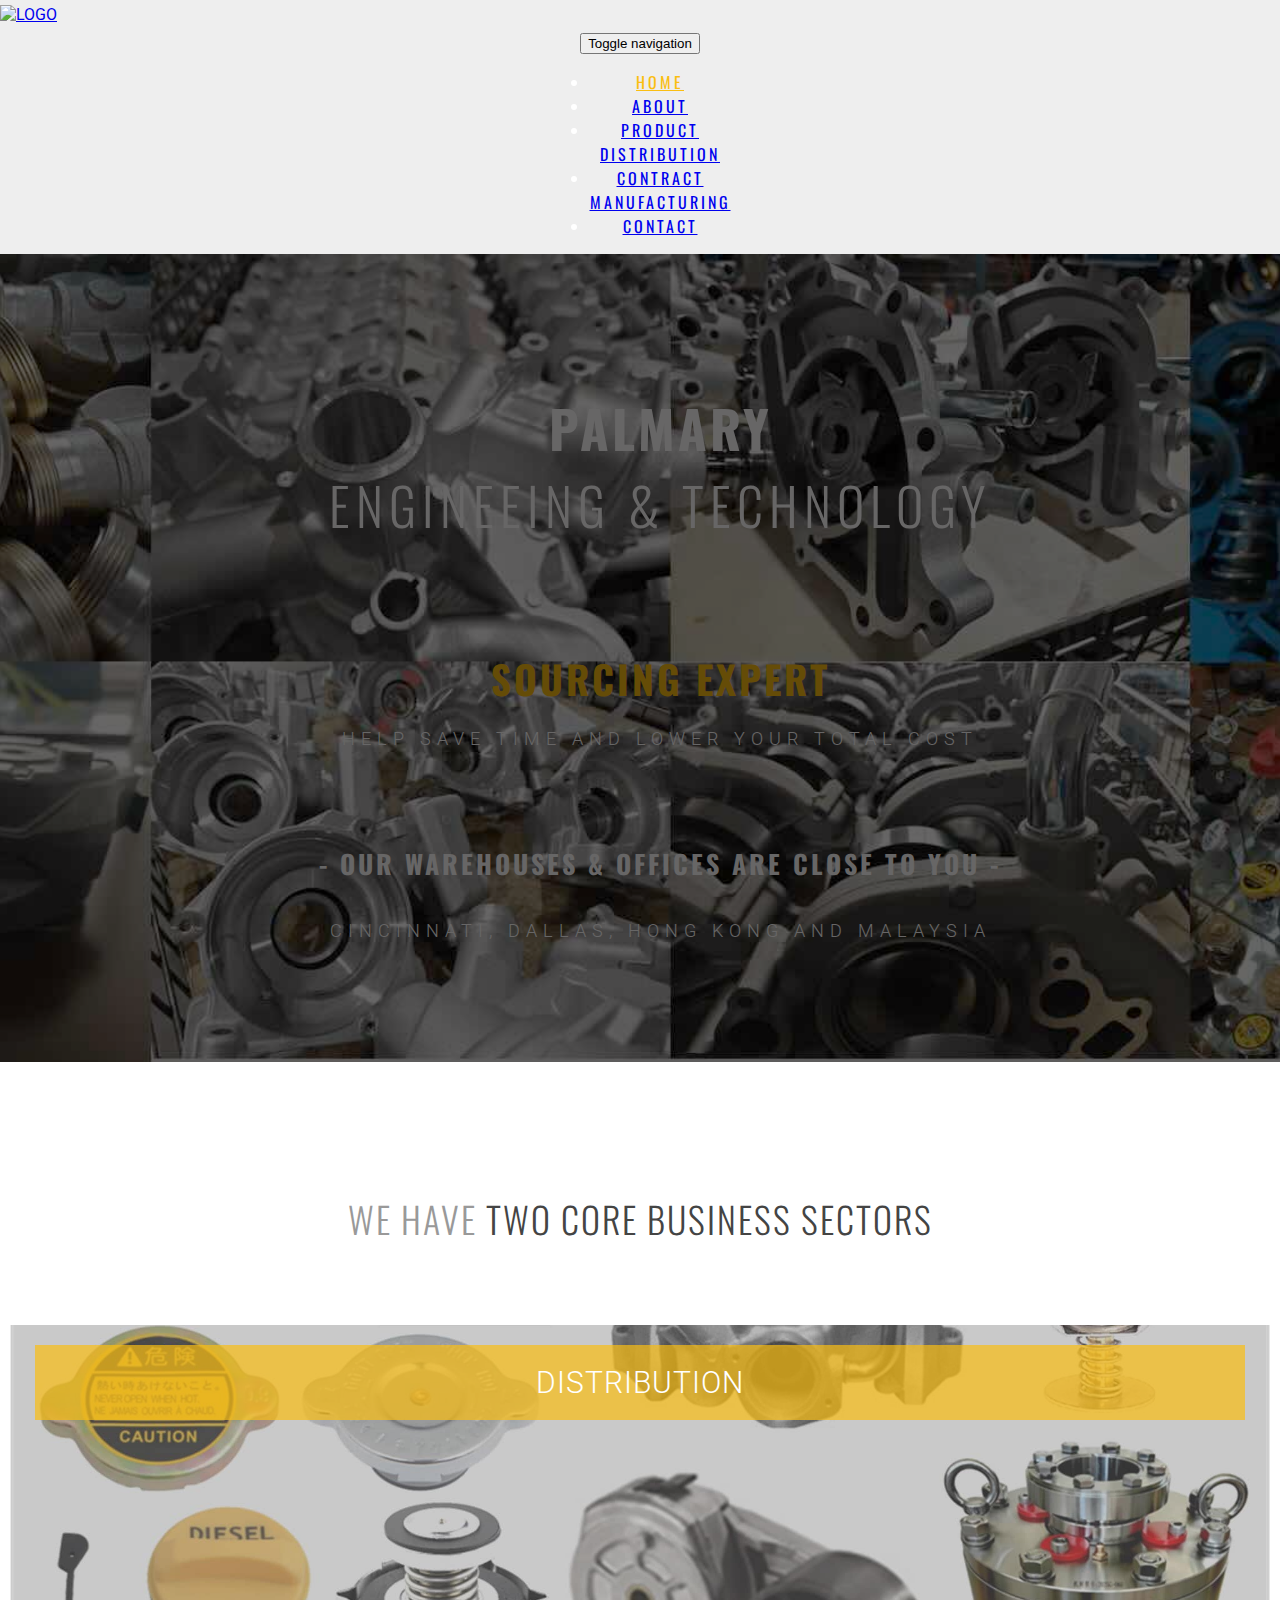
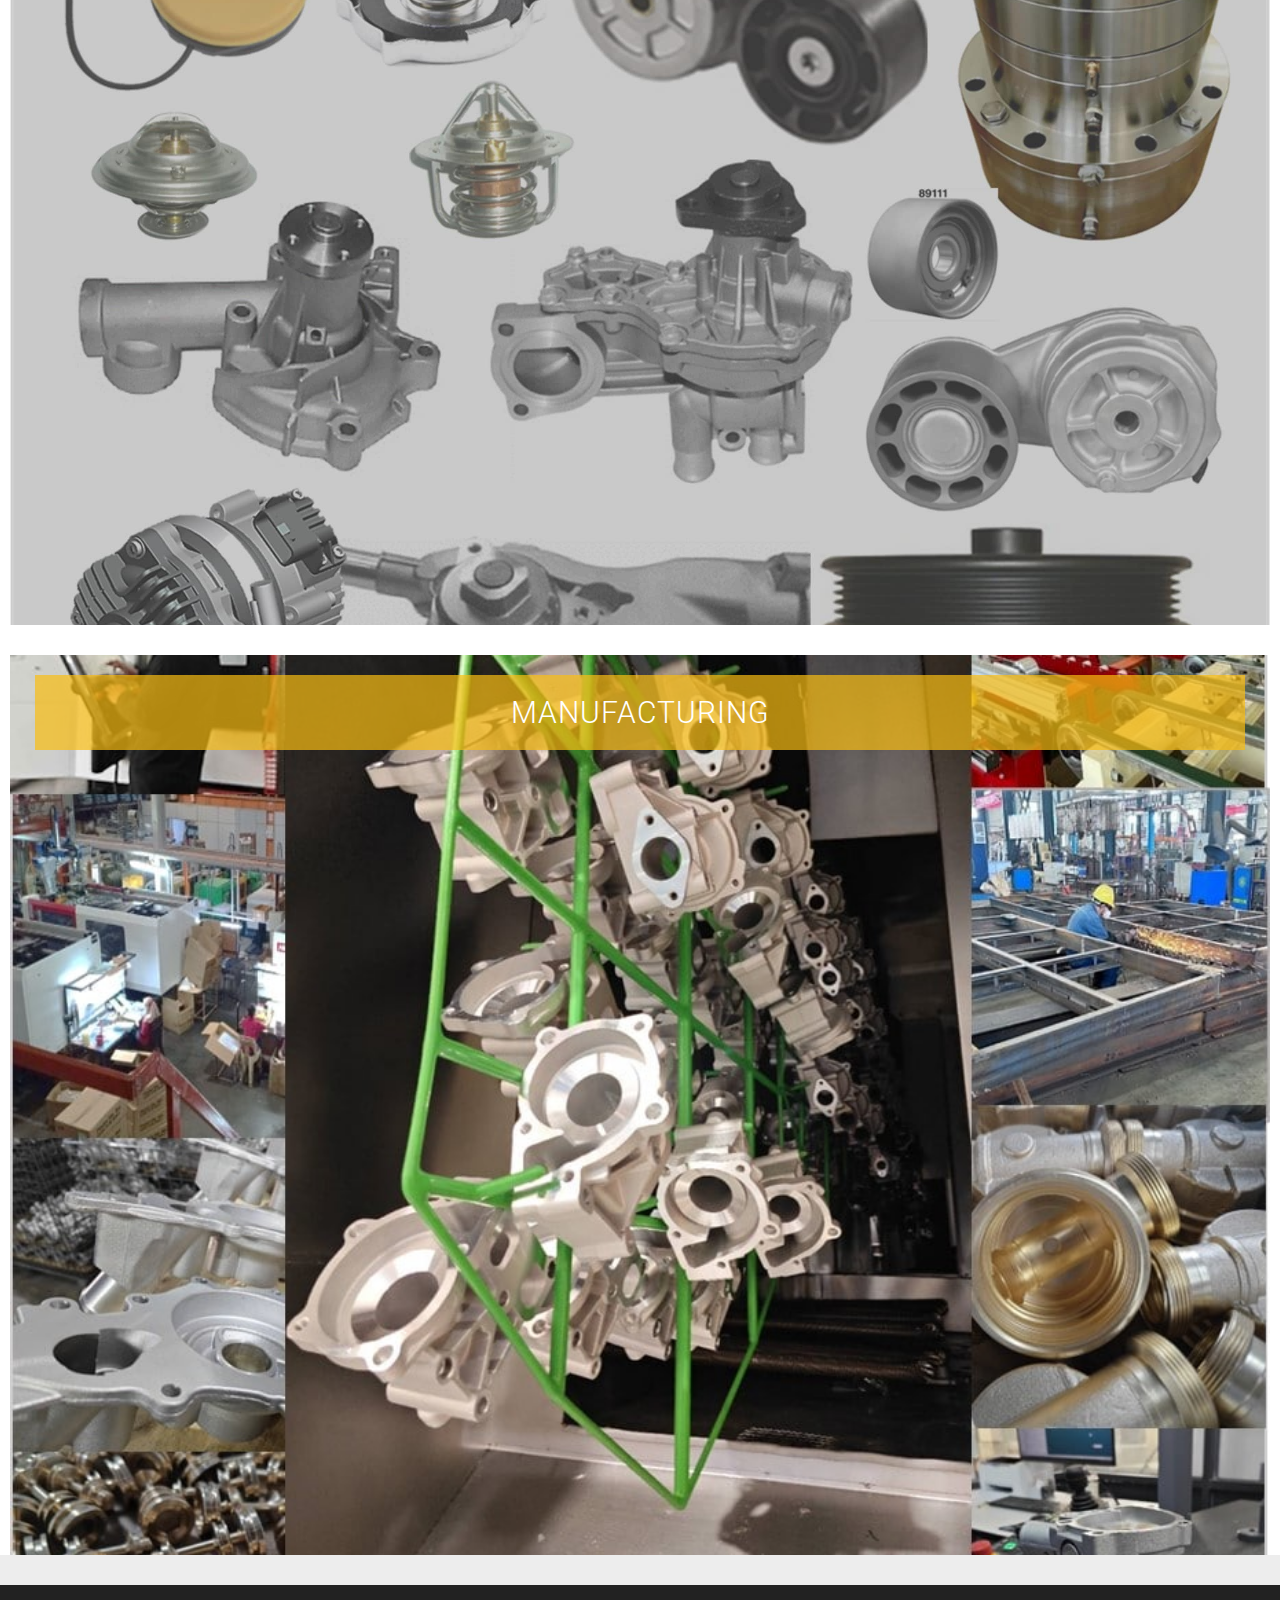
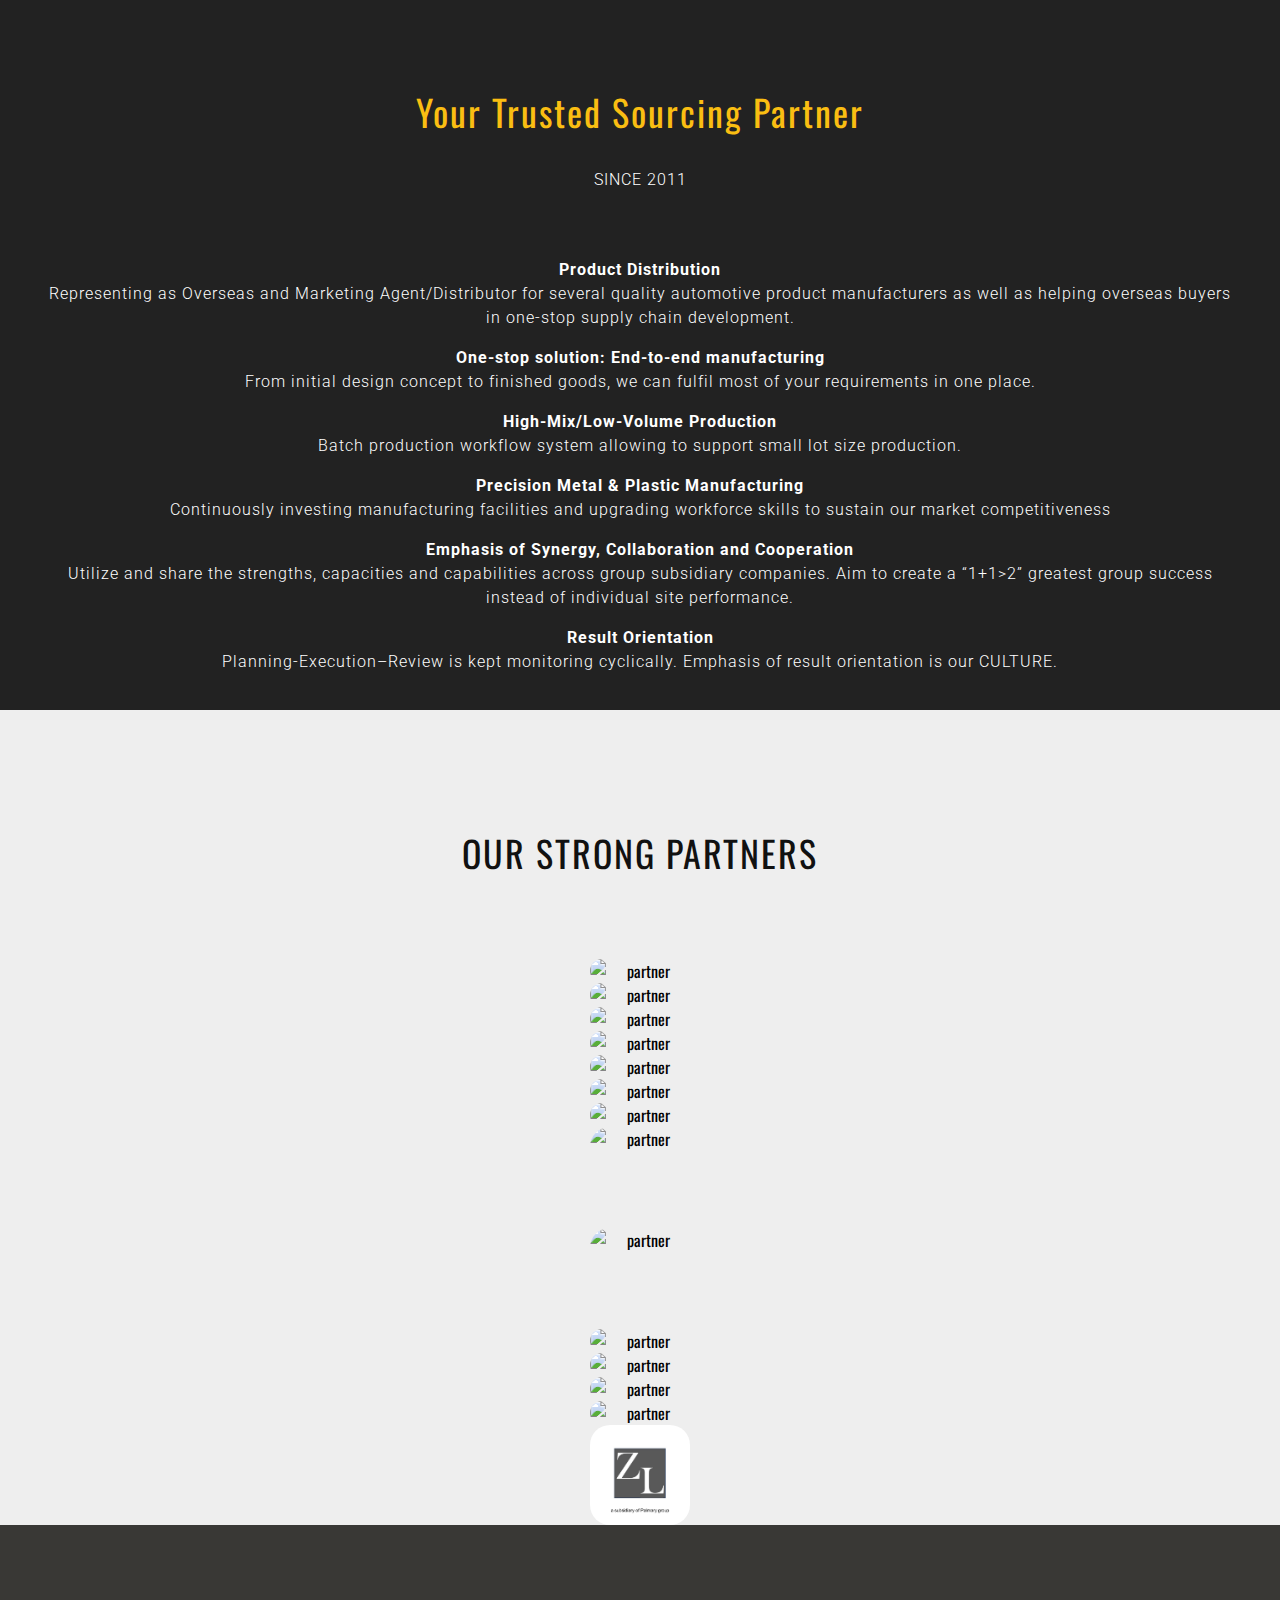
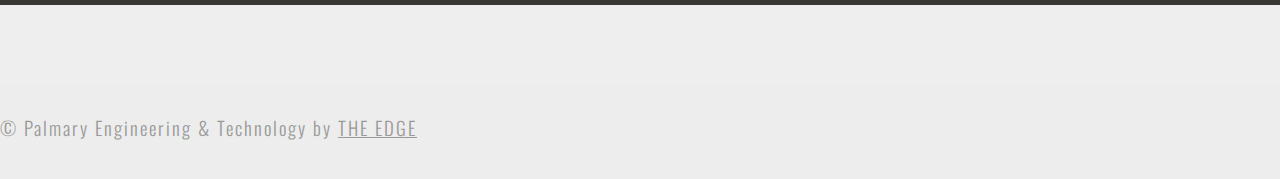
==== commit fc2d02de: "Update index.html" ====
--- a/index.html
+++ b/index.html
@@ -6,7 +6,13 @@
         <meta name="viewport" content="width=device-width, initial-scale=1">
 
         <title>Palmary Engineeing & Technology</title>
-
+        <meta name="description" content="We are an automotive and industrial parts Distributor, we are souring expert!">
+        <meta name="keywords" content="vehicle tensioner, vehicle water pump, vehicle thermostat, fuel tank cap, radiator cap, vehicle hoses, vehicle tubing, mechanical seal, automotive part, automotive accessory, palmary, palmary-tech, palmary engineering, palmary technology, palmary engineering & technology ">
+        <meta property="og:image" content="">
+        <meta property="og:title" content="Palmary-tech">
+        <meta property="og:site_name" content="Palmary Engineering and Technology">
+        <meta property="og:url" content="https://www.palmary-tech.com/">
+        <meta property="og:type" content="website">
         <!-- CSS -->
 
         <!-- google fonts -->
--- a/assets/css/main.css
+++ b/assets/css/main.css
@@ -150,7 +150,7 @@
 }
 .intro{
 	  padding: 200px 0;
-    background-image: url(../images/home.png);
+    background-image: url(../images/home.jpg);
     background-repeat: no-repeat;
     background-size: cover;
     background-position: center;
@@ -486,13 +486,13 @@
 
 .shop-header .intro{
 	padding: -10px;
-	background-image: url(../images/home.png);
+	background-image: url(../images/home.jpg);
 }
 .contact-header .intro{
 	background-image: url(../images/contact-header.jpg);
 }
 .about-header .intro{
-	background-image: url(../images/home.png);
+	background-image: url(../images/home.jpg);
 	background-size: cover;
 
 }
@@ -543,7 +543,7 @@
 }
 @media(max-width: 520px){
 	.product-box.distribution{
-  height: 146vh;
+  height: 140vh;
 	position: relative;
 }
  .product-box.manufacture{
@@ -553,11 +553,11 @@
 }
 @media(max-width: 420px){
 	.product-box.distribution{
-  height: 200vh;
+  height: 150vh;
 	position: relative;
 }
 	.product-box.manufacture{
-  height: 150vh;
+  height: 140vh;
 	position: relative;
 }
 }
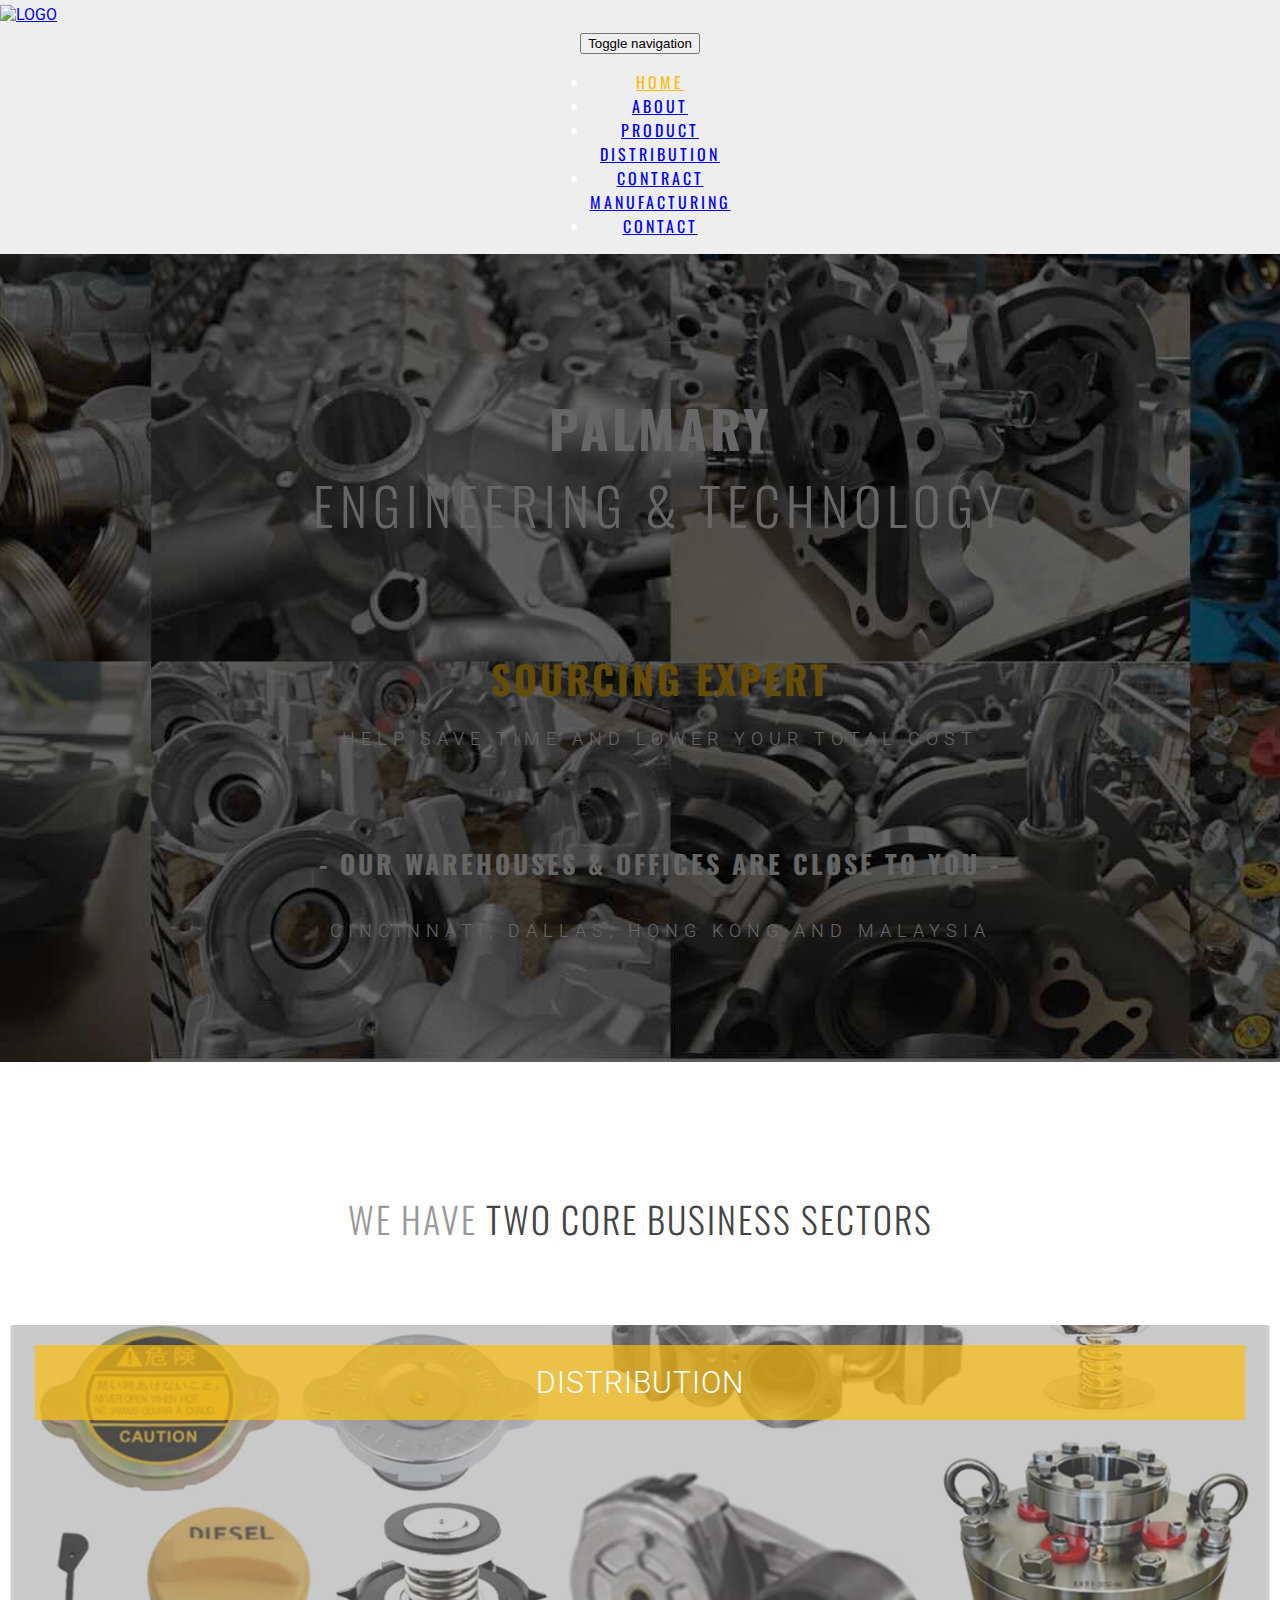
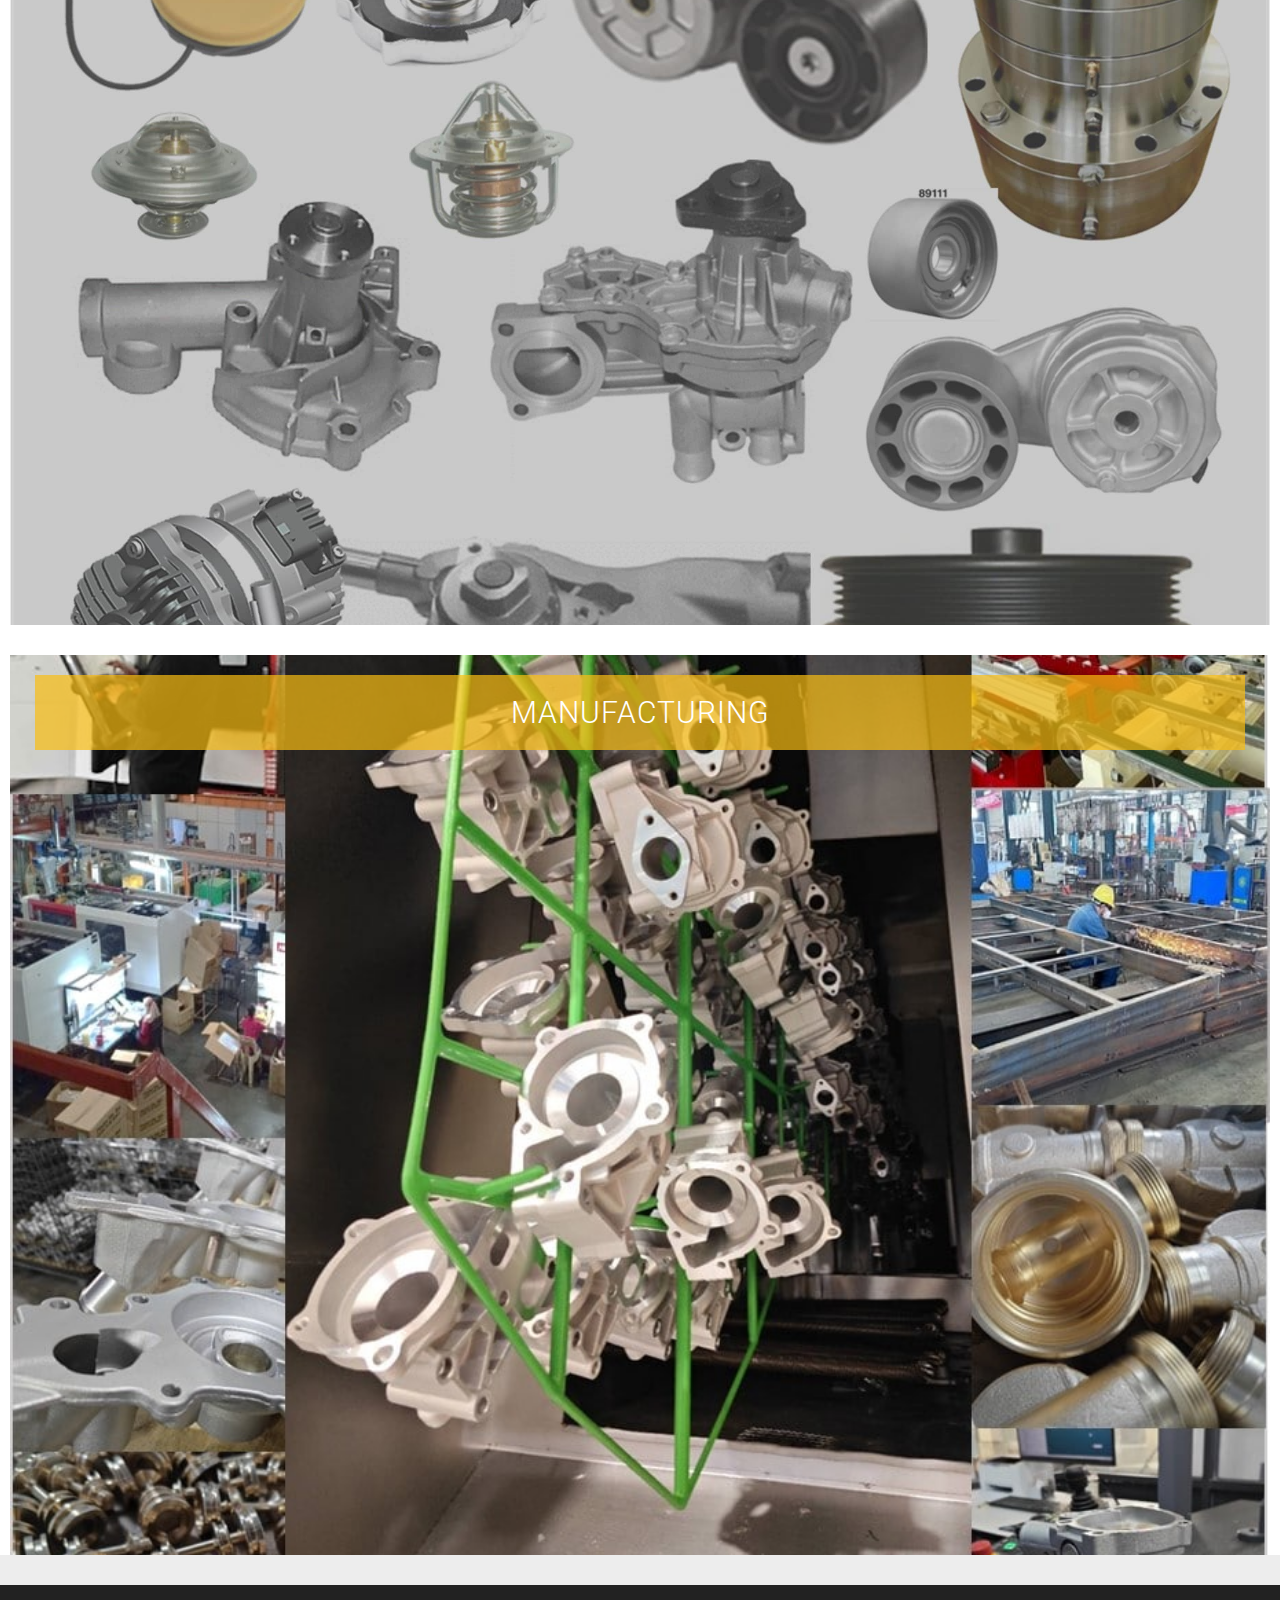
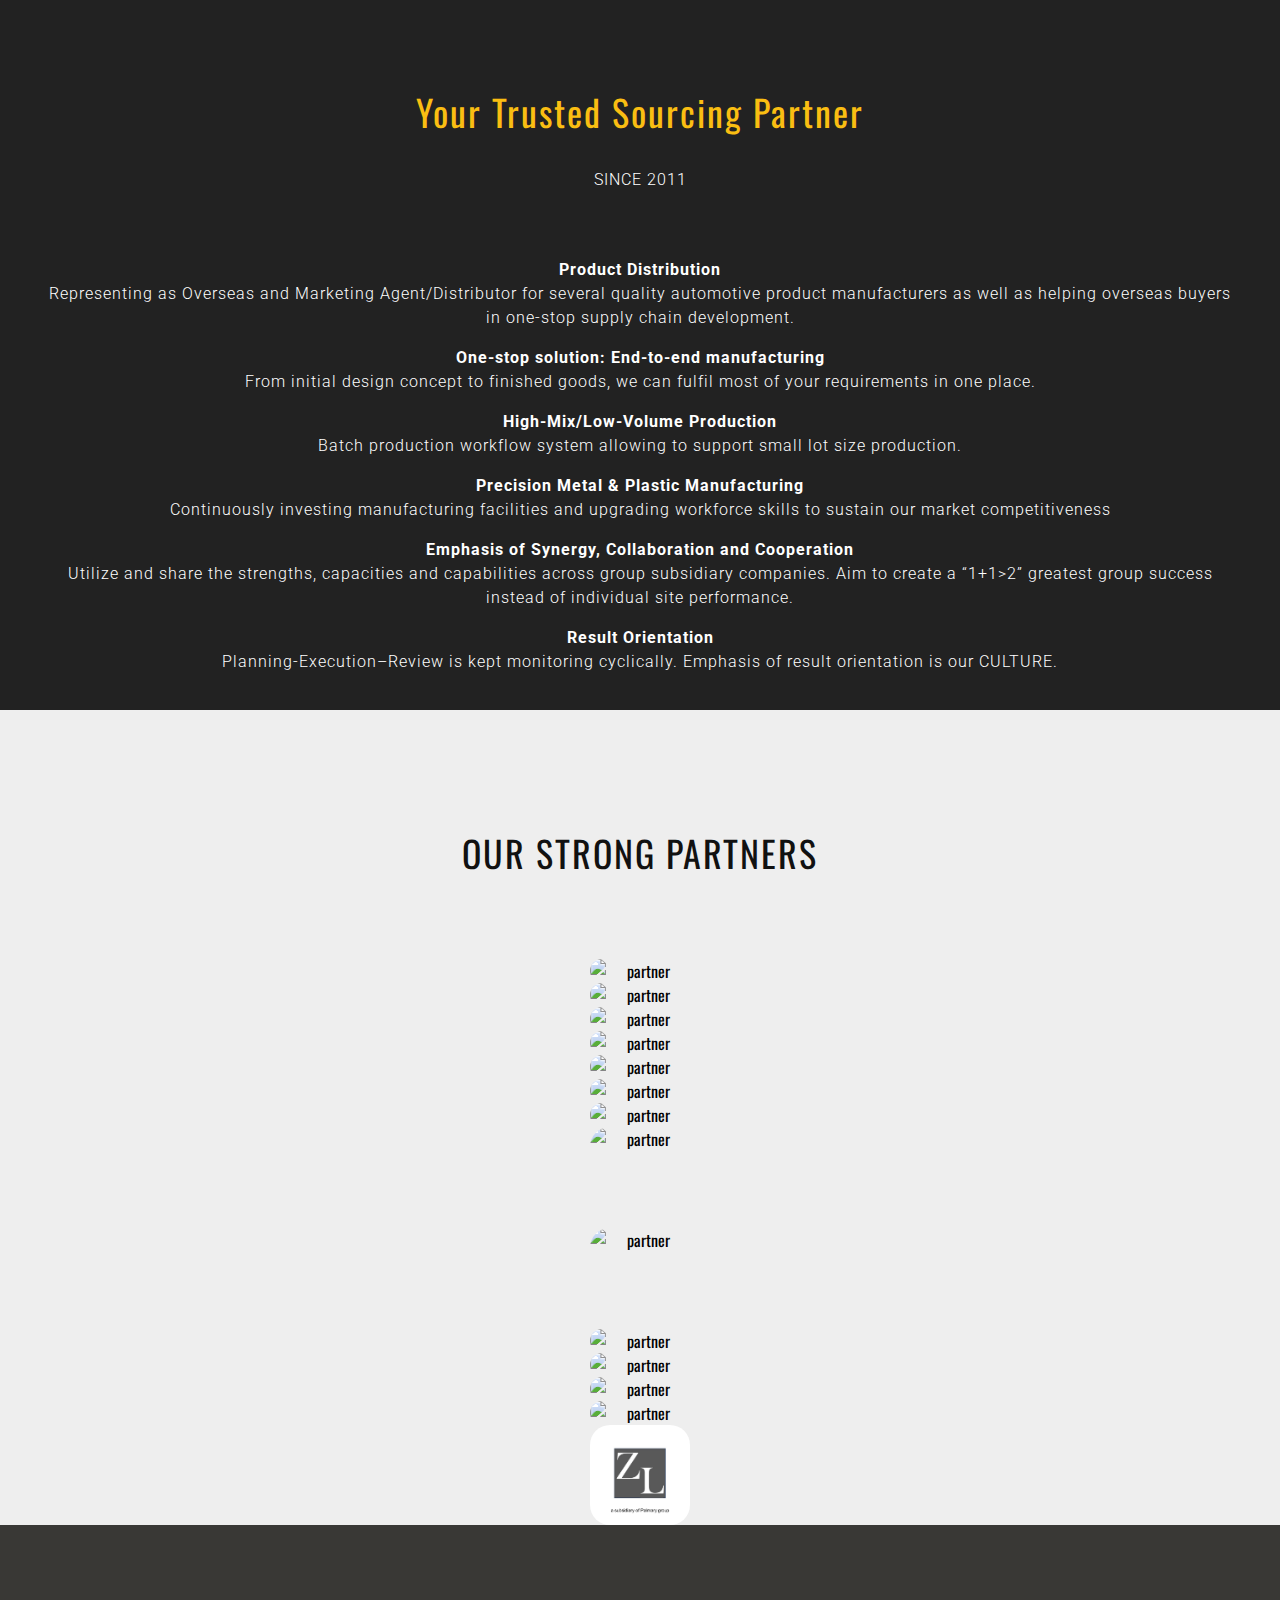
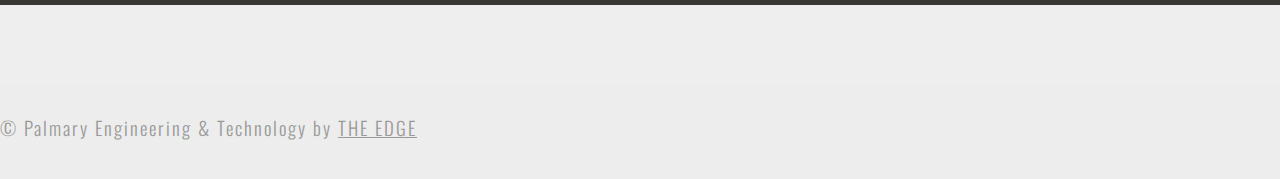
==== commit 37fcbf29: "Update index.html" ====
--- a/index.html
+++ b/index.html
@@ -5,8 +5,8 @@
         <meta http-equiv="X-UA-Compatible" content="IE=edge">
         <meta name="viewport" content="width=device-width, initial-scale=1">
 
-        <title>Palmary Engineeing & Technology</title>
-        <meta name="description" content="We are an automotive and industrial parts Distributor, we are souring expert!">
+        <title>Palmary Engineering & Technology</title>
+        <meta name="description" content="We are an automotive and industrial parts Distributor, we are sourcing expert!">
         <meta name="keywords" content="vehicle tensioner, vehicle water pump, vehicle thermostat, fuel tank cap, radiator cap, vehicle hoses, vehicle tubing, mechanical seal, automotive part, automotive accessory, palmary, palmary-tech, palmary engineering, palmary technology, palmary engineering & technology ">
         <meta property="og:image" content="">
         <meta property="og:title" content="Palmary-tech">
@@ -77,7 +77,7 @@
                 <div class="intro row">
                     <div class="overlay"></div>
                         <div class="col-sm-12"><ol class="breadcrumb">
-                            <h1 class="header-title">Palmary<br><span class="thin">Engineeing & Technology</span></h1><br>
+                            <h1 class="header-title">Palmary<br><span class="thin">Engineering & Technology</span></h1><br>
                             <h2 class="header-quote">Sourcing Expert </h2>
                             <p>
                                 Help save time and lower your total cost
